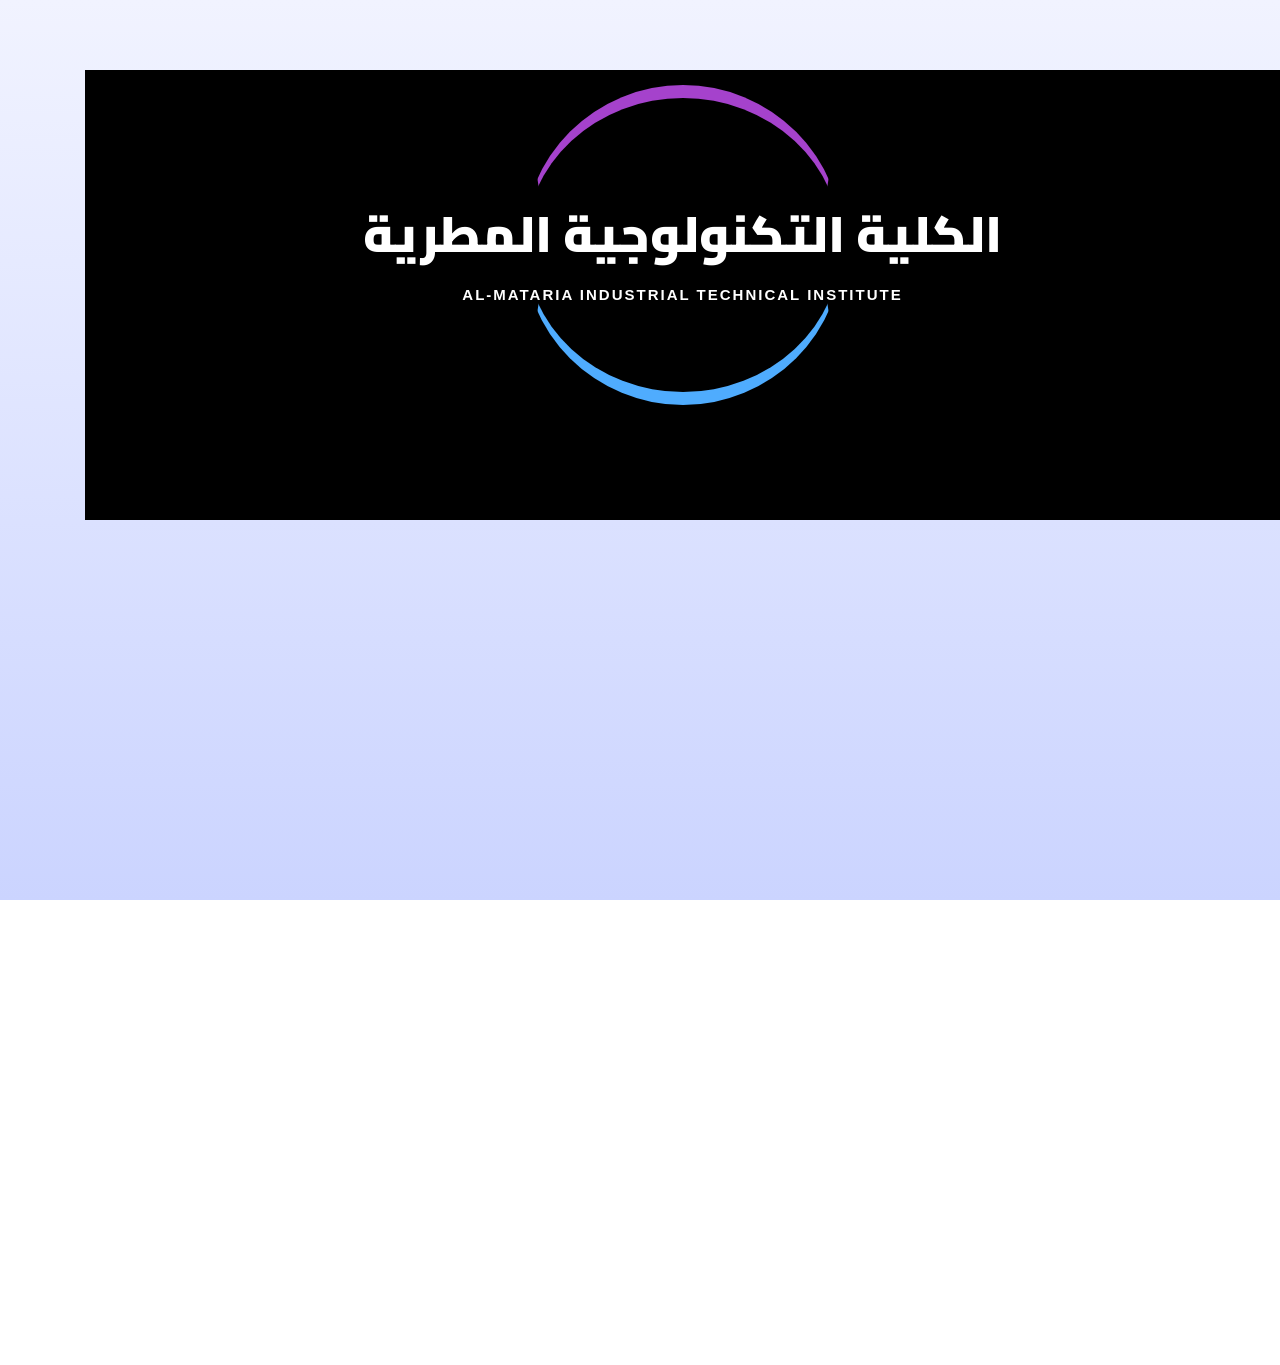
==== index.html @ 106cf15b "Add files via upload" ====
<!DOCTYPE html>
<html lang="ar" dir="rtl">
<head>
    <meta charset="UTF-8">
   <meta name="viewport" content="width=960">
    <title>الكلية التكنولوجية المطرية - الصفحة الرئيسية</title>
    <link rel="stylesheet" href="style.css">
    <link href="https://fonts.googleapis.com/css2?family=Cairo:wght@400;700;900&display=swap" rel="stylesheet">
    <link rel="stylesheet" href="https://cdnjs.cloudflare.com/ajax/libs/font-awesome/6.4.0/css/all.min.css">
   
  <link rel="stylesheet" href="https://fonts.googleapis.com/css2?family=Material+Symbols+Outlined:opsz,wght,FILL,GRAD@24,400,0,0" />
</head>
<body class="loading-state">

    <!-- القائمة الجانبية المخفية -->
    <!-- طبقة التظليل عند فتح القائمة -->
    <div class="sidebar-overlay" id="sidebarOverlay"></div>

<aside class="sidhedar sidebar-collapsed">
    <header class="sidebar-header">
        <div class="logo-container">
            <a href="#" class="header-logo"><img src="images.jpg" alt="logo"></a>
            <span class="logo-text" data-i18n="college_title">الكلية التكنولوجية بالمطرية</span>
        </div>
        <button class="sidebar-toggler">
            <span class="material-symbols-outlined">chevron_left</span>
        </button>
    </header>

    <nav class="sidebar-nav">
        <ul class="nav-list primary-nav">
            <li class="nav-item">
    <a href="#" class="nav-link" id="sidebarHomeBtn">
        <span class="material-symbols-outlined">home</span>
        <span class="nav-label" data-i18n="home">الصفحة الرئيسية</span>
    </a>
</li>

            <li class="nav-item dropdown-container">
                <a href="#" class="nav-link dropdown-toggle">
                    <span class="material-symbols-outlined">school</span>
                    <span class="nav-label" data-i18n="institutes">معاهد الكلية</span>
                    <span class="dropdown-icon material-symbols-outlined">keyboard_arrow_down</span>
                </a>
                <ul class="dropdown-menu">
                   <li class="nav-item"><a href="#" class="nav-link" id="sidebarMatInd" data-i18n="inst_mat_ind">المعهد الفني الصناعي بالمطرية</a></li>
                    <li class="nav-item"><a href="#" class="nav-link" data-i18n="inst_mat_com">المعهد الفني التجاري بالمطرية</a></li>
                    <li class="nav-item"><a href="#" class="nav-link" data-i18n="inst_shub_ind">المعهد الفني الصناعي بشبرا</a></li>
                    <li class="nav-item"><a href="#" class="nav-link" data-i18n="inst_shub_com">المعهد الفني التجاري بشبرا</a></li>
                    <li class="nav-item"><a href="#" class="nav-link" data-i18n="inst_mat_tourism">المعهد الفني للسياحة والفنادق بالمطرية</a></li>
                    <li class="nav-item"><a href="#" class="nav-link" data-i18n="inst_mat_irrigation">المعهد الفني للري والصرف والمساحة بالمطرية</a></li>
                </ul>
            </li>

            <li class="nav-item dropdown-container">
                <a href="#" class="nav-link dropdown-toggle">
                    <span class="material-symbols-outlined">groups</span>
                    <span class="nav-label" data-i18n="student_affairs">شؤون الطلبة</span>
                    <span class="dropdown-icon material-symbols-outlined">keyboard_arrow_down</span>
                </a>
                <ul class="dropdown-menu">
                    <li class="nav-item">
                        <a href="#" class="nav-link" data-i18n="affairs_info">معلومات الشؤون</a>
                    </li>
                    <li class="nav-item dropdown-container">
                        <a href="#" class="nav-link dropdown-toggle">
                            <span class="material-symbols-outlined">online_prediction</span>
                            <span class="nav-label" data-i18n="e_services">الخدمات الإلكترونية</span>
                            <span class="dropdown-icon material-symbols-outlined">keyboard_arrow_down</span>
                        </a>
                        <ul class="dropdown-menu">
                            <li class="nav-item"><a href="#" class="nav-link" id="payFeesBtn" data-i18n="pay_fees">دفع مصاريف المعهد</a></li>
<li class="nav-item">
    <a href="#" class="nav-link" id="openFormBtn">
        <i class="fa-solid fa-file-lines"></i>
        <span class="nav-label" data-i18n="get_form">استخراج الاستمارة</span>
    </a>
</li>
<li class="nav-item"><a href="#" class="nav-link" data-i18n="enrollment_cert">إثبات قيد</a></li>
                            <li class="nav-item"><a href="#" class="nav-link" data-i18n="metro_form">استمارة المترو</a></li>
                            <li class="nav-item"><a href="#" class="nav-link" data-i18n="institute_card">كارنيه المعهد</a></li>
                            <li class="nav-item"><a href="#" class="nav-link" data-i18n="materials_cd">اسطوانة المواد</a></li>
                        </ul>
                    </li>
                </ul>
            </li>

            <li class="nav-item">
                <a href="#" class="nav-link">
                    <span class="material-symbols-outlined">newspaper</span>
                    <span class="nav-label" data-i18n="news">الأخبار والفعاليات</span>
                </a>
            </li>

            <li class="nav-item dropdown-container">
                <a href="#" class="nav-link dropdown-toggle">
                    <span class="material-symbols-outlined">distance</span>
                    <span class="nav-label" data-i18n="maps">مواقع المعاهد</span>
                    <span class="dropdown-icon material-symbols-outlined">keyboard_arrow_down</span>
                </a>
                <ul class="dropdown-menu">
                    <li class="nav-item"><a href="https://maps.app.goo.gl/UVgEQQjtbKt14kMLA" target="_blank" class="nav-link" data-i18n="inst_mat_ind">المعهد الفني الصناعي بالمطرية</a></li>
                    <li class="nav-item"><a href="https://maps.app.goo.gl/ADJP4A2bzwYeVHNM6" target="_blank" class="nav-link" data-i18n="inst_mat_com">المعهد الفني التجاري بالمطرية</a></li>
                    <li class="nav-item"><a href="https://maps.app.goo.gl/HAHxfqrhhUVUEcHe7" target="_blank" class="nav-link" data-i18n="inst_shub_ind">المعهد الفني الصناعي بشبرا</a></li>
                    <li class="nav-item"><a href="https://maps.app.goo.gl/HAHxfqrhhUVUEcHe7" target="_blank" class="nav-link" data-i18n="inst_shub_com">المعهد الفني التجاري بشبرا</a></li>
                    <li class="nav-item"><a href="https://maps.app.goo.gl/EiCGzdetVcUP8oPDA" target="_blank" class="nav-link" data-i18n="inst_mat_tourism">المعهد الفني للسياحة والفنادق بالمطرية</a></li>
                    <li class="nav-item"><a href="https://maps.app.goo.gl/mJGVH1yJXxJyYTRi7" target="_blank" class="nav-link" data-i18n="inst_mat_irrigation">المعهد الفني للري والصرف والمساحة بالمطرية</a></li>
                </ul>
            </li>

            <li class="nav-item dropdown-container">
                <a href="#" class="nav-link dropdown-toggle">
                    <span class="material-symbols-outlined">info</span>
                    <span class="nav-label" data-i18n="about_all">حول الموقع والمعاهد</span>
                    <span class="dropdown-icon material-symbols-outlined">keyboard_arrow_down</span>
                </a>
                <ul class="dropdown-menu">
                    <li class="nav-item dropdown-container">
                        <a href="#" class="nav-link dropdown-toggle">
                            <span class="material-symbols-outlined">corporate_fare</span>
                            <span class="nav-label" data-i18n="about_institutes">حول المعاهد</span>
                            <span class="dropdown-icon material-symbols-outlined">keyboard_arrow_down</span>
                        </a>
                        <ul class="dropdown-menu">
                            <li class="nav-item"><a href="#" class="nav-link" data-i18n="inst_mat_ind">المعهد الفني الصناعي بالمطرية</a></li>
                            <li class="nav-item"><a href="#" class="nav-link" data-i18n="inst_mat_com">المعهد الفني التجاري بالمطرية</a></li>
                            <li class="nav-item"><a href="#" class="nav-link" data-i18n="inst_shub_ind">المعهد الفني الصناعي بشبرا</a></li>
                            <li class="nav-item"><a href="#" class="nav-link" data-i18n="inst_shub_com">المعهد الفني التجاري بشبرا</a></li>
                            <li class="nav-item"><a href="#" class="nav-link" data-i18n="inst_mat_tourism">المعهد الفني للسياحة والفنادق بالمطرية</a></li>
                            <li class="nav-item"><a href="#" class="nav-link" data-i18n="inst_mat_irrigation">المعهد الفني للري والصرف والمساحة بالمطرية</a></li>
                        </ul>
                    </li>
                    <li class="nav-item">
                        <a href="#" class="nav-link" data-i18n="about_site">حول الموقع</a>
                    </li>
                </ul>
            </li>
        </ul>

        <ul class="nav-list secindary-nav">
            <li class="nav-item dropdown-container">
                <a href="#" class="nav-link dropdown-toggle">
                    <span class="material-symbols-outlined">contact_support</span>
                    <span class="nav-label" data-i18n="contact_us">تواصل معنا</span>
                    <span class="dropdown-icon material-symbols-outlined">keyboard_arrow_down</span>
                </a>
                <ul class="dropdown-menu">
                    <li class="nav-item"><a href="#" class="nav-link" data-i18n="facebook">فيس بوك</a></li>
                    <li class="nav-item"><a href="#" class="nav-link" data-i18n="whatsapp">واتس اب</a></li>
                    <li class="nav-item"><a href="#" class="nav-link" data-i18n="email">البريد الإلكتروني</a></li>
                </ul>
            </li>

            <li class="nav-item dropdown-container">
                <a href="#" class="nav-link dropdown-toggle">
                    <span class="material-symbols-outlined">language</span>
                    <span class="nav-label" data-i18n="site_lang">لغة الموقع</span>
                    <span class="dropdown-icon material-symbols-outlined">keyboard_arrow_down</span>
                </a>
                <ul class="dropdown-menu">
                    <li class="nav-item"><a href="#" class="nav-link lang-selector" data-lang="ar">العربية</a></li>
                    <li class="nav-item"><a href="#" class="nav-link lang-selector" data-lang="en">English</a></li>
                    <li class="nav-item"><a href="#" class="nav-link lang-selector" data-lang="de">Deutsch</a></li>
                </ul>
            </li>

            <li class="nav-item">
                <a href="#" class="nav-link" id="theme-toggle-btn">
                    <span class="material-symbols-outlined" id="theme-icon">dark_mode</span>
                    <span class="nav-label" id="theme-text" data-i18n="dark_mode">الوضع الليلي</span>
                </a>
            </li>
        </ul>
    </nav>
</aside>

    <!-- طبقة التظليل عند فتح القائمة -->
    <div class="sidebar-overlay" id="sidebarOverlay"></div>

    <div class="fixed-top-bar">
        <div class="breadcrumb-container" id="breadcrumbContainer"></div>
        <div class="search-wrapper">
            <input type="text" id="siteSearchInput" autocomplete="off" placeholder="ابحث عن شعبة، مادة، أو نتيجة طالـب...">
            <button id="siteSearchBtn" class="search-action-btn">
                <span class="material-symbols-outlined">search</span>
            </button>
            <div id="searchSuggestions" class="search-suggestions-box"></div>
        </div>
    </div>
    <div class="page-layout">
        <main class="main-content">
            
            <section class="hero-section" id="heroBg">
                <div class="top-nav">
    <a href="#" class="top-link cascade-item"><i class="fa-solid fa-arrow-right-to-bracket"></i> تسجيل الدخول</a>
</div>

                <div class="hero-title-area">
                    <div class="full-ring-gradient" id="animatedRing"></div>
                    <div class="text-wrapper" id="animatedText">
                        <h1 class="main-title">الكلية التكنولوجية المطرية</h1>
                        <h3 class="sub-title">AL-MATARIA INDUSTRIAL TECHNICAL INSTITUTE</h3>
                    </div>
                </div>
            </section>

            <section class="six-buttons-section cascade-item">
                <div class="colorful-btn blue-btn" id="mainMatIndBtn">
                    <i class="fa-solid fa-gear"></i>
                    <span>المعهد الفني<br>الصناعي بالمطرية</span>
                </div>
                <div class="colorful-btn orange-btn">
                    <i class="fa-solid fa-calculator"></i>
                    <span>المعهد الفني التجاري<br>بالمطرية</span>
                </div>
                <div class="colorful-btn green-btn">
                    <i class="fa-solid fa-wrench"></i>
                    <span>المعهد الفني<br>الصناعي بشبرا</span>
                </div>
                <div class="colorful-btn purple-btn">
                    <i class="fa-solid fa-money-bill-wave"></i>
                    <span>المعهد الفني التجاري<br>بشبرا</span>
                </div>
                <div class="colorful-btn yellow-btn">
                    <i class="fa-solid fa-tree"></i>
                    <span>المعهد الفني للسياحة<br>والفنادق بالمطرية</span>
                </div>
                <div class="colorful-btn red-btn">
                    <i class="fa-solid fa-map-location-dot"></i>
                    <span>المعهد الفني للرى<br>والصرف والمساحة<br>بالمطرية</span>
                </div>
            </section>

            <section class="news-section cascade-item">
                <div class="news-header">
                    <h2>أحدث الأخبار والإعلانات</h2>
                    <div class="pagination">
                        <span id="prevPageBtn" class="nav-arrow">&lt;</span> 
                        <span id="pageNumberDisplay">1</span> 
                        <span id="nextPageBtn" class="nav-arrow">&gt;</span>
                    </div>
                </div>

                <!-- حاوية الأخبار -->
                <div class="news-grid" id="newsContainer">
                    
                    <div class="news-card news-item">
                        <img src="https://images.unsplash.com/photo-1517248135467-4c7edcad34c4?ixlib=rb-4.0.3&auto=format&fit=crop&w=600&q=80" alt="ورشة عمل للسياحة والفنادق">
                        <div class="news-info">
                            <h4>ورشة عمل تدريبية للسياحة<br>والفنادق بالمطرية</h4>
                            <p class="news-tag">ورشة المشمول</p>
                        </div>
                    </div>
                    
                    <div class="news-card news-item">
                        <img src="https://images.unsplash.com/photo-1581091226825-a6a2a5aee158?ixlib=rb-4.0.3&auto=format&fit=crop&w=600&q=80" alt="ورشة عمل هندسية">
                        <div class="news-info">
                            <h4>ورشة عمل تدريبية<br>بالمعهد الصناعي بشبرا</h4>
                            <p class="news-tag">ورشة عمل</p>
                        </div>
                    </div>
                    
                    <div class="news-card news-item">
                        <img src="https://images.unsplash.com/photo-1531482615713-2afd69097998?ixlib=rb-4.0.3&auto=format&fit=crop&w=600&q=80" alt="المعهد التجاري">
                        <div class="news-info">
                            <h4>المعهد الفني التجاري<br>بشبرا</h4>
                            <p class="news-tag">تدريب تكنولوجي</p>
                        </div>
                    </div>
                    
                    <div class="news-card news-item">
                        <img src="https://images.unsplash.com/photo-1504917595217-d4dc5ebe6122?ixlib=rb-4.0.3&auto=format&fit=crop&w=600&q=80" alt="المعهد الصناعي">
                        <div class="news-info">
                            <h4>المعهد الفني التكنولوجي<br>الصناعي بالمطرية</h4>
                            <p class="news-tag">أخبار الأقسام</p>
                        </div>
                    </div>

                    <div class="news-card news-item" style="display: none;">
                        <img src="https://images.unsplash.com/photo-1563986768494-4dee2763ff3f?ixlib=rb-4.0.3&auto=format&fit=crop&w=600&q=80" alt="مشاريع تخرج تشغيل معادن">
                        <div class="news-info">
                            <h4>مشاريع التخرج 2026<br>قسم الصناعات</h4>
                            <p class="news-tag">إعلان أكاديمي</p>
                        </div>
                    </div>
                    
                    <div class="news-card news-item" style="display: none;">
                        <img src="https://images.unsplash.com/photo-1537462715879-360eeb61a0ad?ixlib=rb-4.0.3&auto=format&fit=crop&w=600&q=80" alt="تصميم ميكانيكي">
                        <div class="news-info">
                            <h4>مسابقة التصميم الميكانيكي<br>باستخدام SolidWorks</h4>
                            <p class="news-tag">فعالية طلابية</p>
                        </div>
                    </div>
                    
                    <div class="news-card news-item" style="display: none;">
                        <img src="https://images.unsplash.com/photo-1552664730-d307ca884978?ixlib=rb-4.0.3&auto=format&fit=crop&w=600&q=80" alt="ملتقى توظيف">
                        <div class="news-info">
                            <h4>ندوة توظيف الشركات<br>وتأهيل الخريجين لسوق العمل</h4>
                            <p class="news-tag">ملتقى توظيف</p>
                        </div>
                    </div>
                    
                    <div class="news-card news-item" style="display: none;">
                        <img src="https://images.unsplash.com/photo-1558494949-ef010cbdcc31?ixlib=rb-4.0.3&auto=format&fit=crop&w=600&q=80" alt="سيرفرات البوابة">
                        <div class="news-info">
                            <h4>تطوير البوابة الإلكترونية<br>للنتائج وتحديث السيرفرات</h4>
                            <p class="news-tag">أخبار تقنية</p>
                        </div>
                    </div>

                </div>
            </section>

            <footer class="main-footer cascade-item">
                <div class="footer-columns">
                    <div class="footer-col">
                        <h4>شؤون الطلاب</h4>
                        <ul>
                            <li><a href="#">شؤون الطلاب</a></li>
                            <li><a href="#">الأخبار والفعاليات</a></li>
                            <li><a href="#">الخدمات الإلكترونية</a></li>
                        </ul>
                    </div>
                    <div class="footer-col">
                        <h4>Contact Us</h4>
                        <ul>
                            <li><a href="#">من نحن</a></li>
                            <li><a href="#">عن الكلية</a></li>
                        </ul>
                    </div>
                    <div class="footer-col">
                        <h4>Quick Links</h4>
                        <ul>
                            <li><a href="#">Government</a></li>
                            <li><a href="#">Contact Us</a></li>
                            <li><a href="#">Location Map</a></li>
                        </ul>
                    </div>
                </div>
                <div class="footer-bottom">
                    <p>الصفحة الرسمية للكلية التكنولوجية المطرية</p>
                    <div class="social-icons">
                        <i class="fa-brands fa-facebook-f"></i>
                        <i class="fa-brands fa-twitter"></i>
                        <i class="fa-brands fa-youtube"></i>
                        <i class="fa-brands fa-instagram"></i>
                    </div>
                </div>
            </footer>
        </main>
    </div>
    

        <div id="actualFormStep" class="form-container typing-container" style="display: none;">
            <form id="studentRegistrationForm">
                
                <h3 style="color: #00f2fe; margin-bottom: 20px; border-bottom: 1px solid #00f2fe; padding-bottom: 10px;">البيانات الأساسية</h3>
                
                <div class="input-group">
                    <label>اسم الطالب (كما بشهادة الميلاد)</label>
                    <input type="text" id="stuName" required placeholder="الاسم رباعي أو خماسي">
                </div>
                
                <div style="display: flex; gap: 15px;">
                    <div class="input-group" style="flex: 1;">
                        <label>الرقم القومي (14 رقم)</label>
                        <input type="text" id="stuNationalId" required maxlength="14">
                    </div>
                    <div class="input-group" style="flex: 1;">
                        <label>كود الطالب</label>
                        <input type="number" id="stuCode" required>
                    </div>
                </div>

                <div class="input-group">
                    <label>الصورة الشخصية (خلفية بيضاء 4×6)</label>
                    <input type="file" id="stuPhoto" accept="image/*" style="background: rgba(255,255,255,0.1); padding: 10px;">
                </div>

                <h3 style="color: #00f2fe; margin-bottom: 20px; margin-top: 30px; border-bottom: 1px solid #00f2fe; padding-bottom: 10px;">بيانات التواصل والعنوان</h3>
                
                <div class="input-group">
                    <label>العنوان بالتفصيل</label>
                    <input type="text" id="stuAddress" required placeholder="المحافظة - القسم/المركز - الشارع">
                </div>

                <div style="display: flex; gap: 15px;">
                    <div class="input-group" style="flex: 1;">
                        <label>هاتف محمول الطالب</label>
                        <input type="text" id="stuPhone" required>
                    </div>
                    <div class="input-group" style="flex: 1;">
                        <label>هاتف ولي الأمر</label>
                        <input type="text" id="parentPhone" required>
                    </div>
                </div>

                <h3 style="color: #00f2fe; margin-bottom: 20px; margin-top: 30px; border-bottom: 1px solid #00f2fe; padding-bottom: 10px;">بيانات القيد الدراسي</h3>

                <div style="display: flex; gap: 15px;">
                    <div class="input-group" style="flex: 1;">
                        <label>الشعبة / التخصص</label>
                        <select id="stuDept" required>
                            <option value="" disabled selected>اختر الشعبة...</option>
                            <option value="تشغيل وتشكيل المعادن">تشغيل وتشكيل المعادن</option>
                            <option value="سيارات">سيارات</option>
                            <option value="شبكات وآلات كهربية">شبكات وآلات كهربية</option>
                            <option value="تكنولوجيا معلومات">تكنولوجيا معلومات</option>
                        </select>
                    </div>
                    <div class="input-group" style="flex: 1;">
                        <label>اللغة الأجنبية الأولى</label>
                        <select id="stuLang" required>
                            <option value="الإنجليزية">الإنجليزية</option>
                            <option value="الفرنسية">الفرنسية</option>
                        </select>
                    </div>
                </div>

                <button type="submit" id="saveDataBtn" class="colorful-btn green-btn" style="width: 100%; height: 60px; margin-top: 20px;">
                    <i class="fa-solid fa-save" style="font-size: 20px; margin-bottom: 0;"></i>
                    <span style="font-size: 16px;">حفظ واعتماد البيانات</span>
                </button>

                <button type="button" id="printFormBtn" class="colorful-btn" style="width: 100%; height: 60px; margin-top: 15px; display: none; background: #3498db; border-color: #3498db;">
                    <i class="fa-solid fa-print" style="font-size: 20px; margin-bottom: 0;"></i>
                    <span style="font-size: 16px;">طباعة الاستمارة (3 ورقات)</span>
                </button>
            </form>
            
            <div id="successMessage" class="hidden-block" style="text-align: center; color: #2ecc71; margin-top: 20px;">
                <i class="fa-solid fa-circle-check" style="font-size: 40px; margin-bottom: 10px;"></i>
                <p style="font-weight: bold; font-size: 18px;">تم حفظ بياناتك بنجاح! يرجى طباعة الاستمارة الآن.</p>
            </div>
        </div>
    </div>
</div>

<div id="printArea" class="print-only">
    
    <div class="print-page">
        <div id="p1-name" class="print-text" style="top: 25%; right: 15%;"></div>
        <div id="p1-code" class="print-text" style="top: 28%; right: 15%;"></div>
        <div id="p1-nationalId" class="print-text" style="top: 31%; right: 15%;"></div>
        <div id="p1-address" class="print-text" style="top: 34%; right: 15%;"></div>
        <div id="p1-phone" class="print-text" style="top: 37%; right: 15%;"></div>
        <div id="p1-dept" class="print-text" style="top: 40%; right: 15%;"></div>
    </div>

    <div class="print-page">
        <div id="p2-name" class="print-text" style="top: 15%; right: 25%;"></div>
        <div id="p2-nationalId" class="print-text" style="top: 20%; right: 25%;"></div>
        <div id="p2-dept" class="print-text" style="top: 25%; right: 25%;"></div>
    </div>

    <div class="print-page">
        <div id="p3-name" class="print-text" style="top: 22%; right: 35%;"></div>
    </div>

</div>
                
        <div id="paymentSpecialPage" class="special-page-container">
    <div class="special-page-content" style="max-width: 900px; margin: 100px auto 0;">
        
        <h2 class="magic-title" id="paymentMainTitle" style="text-align: center; border-right: none;">يرجى اختيار المعهد لدفع المصاريف</h2>

        <div class="six-buttons-section" id="paymentInstitutesGrid" style="margin-top: 40px; flex-wrap: wrap; transition: all 0.5s;">
            <div class="colorful-btn blue-btn pay-inst-btn" data-name="المعهد الفني الصناعي بالمطرية">
                <i class="fa-solid fa-gear"></i><span>المعهد الفني<br>الصناعي بالمطرية</span>
            </div>
            <div class="colorful-btn orange-btn pay-inst-btn" data-name="المعهد الفني التجاري بالمطرية">
                <i class="fa-solid fa-calculator"></i><span>المعهد الفني التجاري<br>بالمطرية</span>
            </div>
            <div class="colorful-btn green-btn pay-inst-btn" data-name="المعهد الفني الصناعي بشبرا">
                <i class="fa-solid fa-wrench"></i><span>المعهد الفني<br>الصناعي بشبرا</span>
            </div>
            <div class="colorful-btn purple-btn pay-inst-btn" data-name="المعهد الفني التجاري بشبرا">
                <i class="fa-solid fa-money-bill-wave"></i><span>المعهد الفني التجاري<br>بشبرا</span>
            </div>
            <div class="colorful-btn yellow-btn pay-inst-btn" data-name="المعهد الفني للسياحة والفنادق بالمطرية">
                <i class="fa-solid fa-tree"></i><span>المعهد الفني للسياحة<br>والفنادق بالمطرية</span>
            </div>
            <div class="colorful-btn red-btn pay-inst-btn" data-name="المعهد الفني للرى والصرف والمساحة بالمطرية">
                <i class="fa-solid fa-map-location-dot"></i><span>المعهد الفني للرى<br>والصرف والمساحة<br>بالمطرية</span>
            </div>
        </div>

        <div class="section-block hidden-block" id="paymentYearSection" style="margin-top: 60px; text-align: center;">
            <h2 class="magic-title" style="border-right: none; font-size: 24px; color:#4facfe;">برجاء تحديد الفرقة الدراسية</h2>
            <div class="water-buttons-row" style="justify-content: center; margin-top: 20px;">
                <button class="water-btn pay-year-btn" data-val="1">الفرقة الأولى</button>
                <button class="water-btn pay-year-btn" data-val="2">الفرقة الثانية</button>
            </div>
        </div>

        <div class="form-container typing-container hidden-block" id="paymentFormSection" style="margin: 40px auto; max-width: 650px; text-align: center;">
    
    <h3 style="color: #00f2fe; margin-bottom: 25px; border-bottom: 1px dashed #00f2fe; padding-bottom: 15px;">لدفع المصاريف يرجى كتابة البيانات الآتية</h3>
    
    <form id="paymentStudentForm">
        
        <div class="input-group" style="max-width: 350px; margin: 0 auto 15px auto;">
            <label style="text-align: center; margin-bottom: 8px;">الرقم القومي (14 رقم)</label>
            <input type="text" id="payStuNID" required maxlength="14" placeholder="أدخل الرقم القومي كاملاً" style="text-align: center; font-weight: bold;">
        </div>
        
        <div class="input-group" style="max-width: 350px; margin: 0 auto 25px auto;">
            <label style="text-align: center; margin-bottom: 8px;">الاسم الرباعي</label>
            <input type="text" id="payStuName" required placeholder="أدخل اسمك الرباعي" style="text-align: center; font-weight: bold;">
        </div>
        
        <button type="submit" class="submit-btn" style="background: #27ae60; height: 60px; max-width: 350px; margin: 0 auto; display: flex; justify-content: center; align-items: center;">
            التحقق من البيانات واستخراج الكود <i class="fa-solid fa-qrcode" style="margin-right: 8px;"></i>
        </button>
        
    </form>

    <div id="fawryResultBox" style="display: none; margin-top: 30px; text-align: center; background: #f1c40f; color: #000; padding: 25px; border-radius: 15px; border: 3px dashed #333; box-shadow: 0 10px 20px rgba(0,0,0,0.3); max-width: 400px; margin-left: auto; margin-right: auto;">
        <img src="Fawry-Logo.jpg" alt="Fawry" style="height: 60px; margin-bottom: 15px; background: #fff; padding: 3px 7px; border-radius: 8px;">
        <h4 style="font-weight: 900; font-size: 20px; margin-bottom: 10px;">كود الدفع المرجعي (FawryPay)</h4>
        <div style="font-size: 45px; font-weight: 900; letter-spacing: 8px; margin: 15px 0; font-family: monospace; color: #d35400;">748392015</div>
        <p style="font-size: 15px; font-weight: 900;">برجاء التوجه لأقرب ماكينة فوري ودفع المصاريف باستخدام هذا الكود خلال 48 ساعة.</p>
    </div>
    
</div>
    </div>
</div>      
        
       <div id="instituteSpecialPage" class="special-page-container">
    
    <div id="movedButton" class="colorful-btn blue-btn moved-state">
        <i class="fa-solid fa-gear"></i>
        <span>المعهد الفني<br>الصناعي بالمطرية</span>
    </div>

        <div class="special-page-content" id="specialContent">
            
            <div class="section-block">
                <h2 class="magic-title">نبذة عن المعهد</h2>
                <div class="typing-container" id="typingBox">
                    <p class="scroll-typing-text" id="aboutText">
                        يعتبر المعهد الفني الصناعي بالمطرية من أعرق المعاهد التكنولوجية في مصر. يهدف المعهد إلى تخريج كوادر فنية مدربة على أحدث التقنيات لمواكبة متطلبات سوق العمل المحلي والدولي. يضم المعهد نخبة من أفضل الأساتذة والمهندسين، ويوفر بيئة تعليمية تفاعلية تعتمد على التطبيق العملي بجانب الدراسة الأكاديمية، مما يجعله الخيار الأول للطلاب الطامحين في التميز الهندسي والصناعي لبناء مستقبل مشرق للوطن.                        
                    </p>
                </div>
            </div>

            <div class="section-block fade-in-section" id="yearsSection">
                <h2 class="magic-title">الفرقة</h2>
                <div class="water-buttons-row">
                    <button class="water-btn" data-type="year" data-val="1">الفرقة الأولى</button>
                    <button class="water-btn" data-type="year" data-val="2">الفرقة الثانية</button>
                </div>
            </div>

            <div class="section-block hidden-block" id="termsSection">
                <h2 class="magic-title">الترم</h2>
                <div class="water-buttons-row">
                    <button class="water-btn" data-type="term" data-val="1">الترم الأول</button>
                    <button class="water-btn" data-type="term" data-val="2">الترم الثاني</button>
                </div>
            </div>

            <div class="section-block hidden-block" id="deptsSection">
                <h2 class="magic-title">الشعبة</h2>
                <div class="depts-grid" id="deptsGrid">
                    </div>
                    <div class="section-block hidden-block" id="subjectsSection">
                <div class="glowing-dept-title" id="subjectsTitle">شعبة تشغيل وتشكيل</div>
                
                <div class="subjects-table-container">
                    <table class="subjects-table">
                        <thead>
                            <tr>
                                <th>المواد الدراسية</th>
                                <th>الدرجة</th>
                                <th>المهندسين (الهيئة التدريسية)</th>
                                <th>CV المهندس</th>
                            </tr>
                        </thead>
                        <tbody id="subjectsTbody">
                            </tbody>
                    </table>
                </div>
            </div>
            </div>

        </div>
    </div> 
    <script src="https://www.gstatic.com/firebasejs/8.10.0/firebase-app.js"></script>
<script src="https://www.gstatic.com/firebasejs/8.10.0/firebase-database.js"></script>
<script>
  const firebaseConfig = {
    apiKey: "AIzaSyAKcDaMyuZj4-ssBVmydjsyiJV_6tlZCPM",
    authDomain: "matareya-institute.firebaseapp.com",
    databaseURL: "https://matareya-institute-default-rtdb.firebaseio.com",
    projectId: "matareya-institute",
    storageBucket: "matareya-institute.firebasestorage.app",
    messagingSenderId: "413475082085",
    appId: "1:413475082085:web:71673ba92b969ddceedb8c"
  };
  // تهيئة الفايربيز
  firebase.initializeApp(firebaseConfig);
</script>
    <!-- ضع الزر أولاً ليقرأه المتصفح -->
    <button id="scrollToTopBtn" class="scroll-to-top" title="العودة للأعلى">
        <i class="fas fa-arrow-up"></i>
    </button>
    
    <!-- ثم استدعِ الجافاسكريبت في النهاية تماماً -->
    <script src="script.js"></script>
</body>
</html>
---- style.css ----
/* إعدادات عامة */
* {
    margin: 0;
    padding: 0;
    box-sizing: border-box;
    font-family: 'Cairo', sans-serif;
}

body {
    background-color: #f8f9fa;
    color: #333;
    overflow-x: hidden;
}



/* ================= المحتوى الرئيسي والأنيميشن ================= */
.page-layout {
    display: flex;
    min-height: 100vh;
    width: 100%;
}

.main-content {
    flex-grow: 1;
    display: flex;
    flex-direction: column;
    width: 100%;
    
}

/* ---- القسم العلوي (الخلفية) ---- */
.hero-section {
    background-color: #000; /* خلفية سوداء مبدئية قبل ظهور الصورة */
    height: 450px;
    position: relative;
    display: flex;
    justify-content: center;
    align-items: center;
    overflow: hidden;
}

/* طبقة الصورة الخلفية التي سيتم عمل أنيميشن لها */
.hero-section::before {
    content: '';
    position: absolute;
    top: 0; left: 0; right: 0; bottom: 0;
    background-image: url('https://images.unsplash.com/photo-1541339907198-e08756dedf3f?ixlib=rb-4.0.3&auto=format&fit=crop&w=1920&q=80');
    background-size: cover;
    background-position: center;
    opacity: 0; /* مخفية مبدئياً */
    filter: blur(20px);
    transition: all 1.5s ease-in-out;
}

.hero-section.bg-loaded::before {
    opacity: 0.4; /* التعتيم الخفيف لظهور الكلام */
    filter: blur(0px);
    transform: translateY(0);
}

.top-nav {
    position: absolute;
    top: 20px;
    left: 30px;
    right: 30px;
    z-index: 10;
    display: flex;
    align-items: center;
    justify-content: flex-start;
}


.top-link {
    color: #fff;
    text-decoration: none;
    margin-left: 20px;
    font-size: 16px;
    font-weight: 700;
}

/* ---- قسم العنوان والدائرة ---- */
.hero-title-area {
    position: relative;
    z-index: 10;
    text-align: center;
    margin-top: -100px; 
}

.text-wrapper {
    opacity: 0;
    transform: translateY(30px);
    transition: all 1s ease-out;
}

.text-wrapper.text-loaded {
    opacity: 1;
    transform: translateY(0);
}

.main-title {
    font-size: 50px; 
    font-weight: 900;
    color: #fff;
    text-shadow: 2px 2px 10px rgba(0,0,0,0.5);
    margin-bottom: 5px;
}

.sub-title {
    font-size: 15px;
    font-weight: 700;
    color: #fff;
    letter-spacing: 2px;
    font-family: Arial, sans-serif;
    text-shadow: 1px 1px 5px rgba(0,0,0,0.5);
}

/* ---- أنيميشن الدائرة (تأثير البوابة الزمنية والدائرة المقطوعة) ---- */
/* ---- أنيميشن الدائرة (تأثير البوابة الزمنية مع ثبات ولمعان) ---- */
/* ---- أنيميشن الدائرة (احتضان الكلمة وتغيير الألوان مثل Meta AI) ---- */
/* ---- أنيميشن الدائرة (احتضان الكلمة وتغيير الألوان مثل Meta AI) ---- */
/* ---- أنيميشن الدائرة (دائرة كاملة رفيعة متدرجة تدور كالصورة تماماً) ---- */
/* ---- أنيميشن الدائرة (نفس شكل الصورة: منفصلة، سميكة، وحجمها مناسب) ---- */
/* ---- أنيميشن الدائرة (قطر أكبر، سُمك أقل، وأقواس ممتدة بفتحة قصيرة) ---- */
.full-ring-gradient {
    position: absolute;
    top: 50%;
    left: 50%;
    transform: translate(-50%, -50%) scale(0); 
    
    /* 1. تكبير القطر الكلي للدائرة:
       كبرناه لـ 420px علشان تكون أوسع براحتها حوالين الكلمة 
       (لو لسه شايفها صغيرة، خلي الرقمين 450px) */
    width: 320px;  
    height: 320px; 
    border-radius: 50%; 
    
    /* 2. تصغير السُمك وتمديد القوس (خدعة الـ CSS):
       - خلينا سُمك القوس الملون (فوق وتحت) 12px بدل 35px علشان يبقى أرفع.
       - خلينا سُمك الفراغ الشفاف (يمين وشمال) 3px بس.
       - اختلاف المقاسين ده هو اللي بيمدد القوس ويقلل مساحة القص جداً. */
    border-top: 13px solid #a542cc;
    border-bottom: 13px solid #4facfe;
    border-left: 2.5px solid transparent;
    border-right: 2.5px solid transparent;
    
    z-index: -1;
    opacity: 0;
}

/* 3. تشغيل الحركات */
.full-ring-gradient.spin-anim {
    animation: portalEntrance 1.5s cubic-bezier(0.25, 1, 0.5, 1) forwards, 
               colorShift 6s linear infinite 1.5s;
}

/* حركة الدخول السريعة */
@keyframes portalEntrance {
    0% { transform: translate(-50%, -50%) scale(0) rotate(0deg); opacity: 0; }
    50% { opacity: 1; }
    100% { transform: translate(-50%, -50%) scale(1) rotate(1440deg); opacity: 1; }
}

/* 4. حركة الألوان الأصلية */
@keyframes colorShift {
    0%   { border-top-color: #a14cc4; border-bottom-color: #4facfe; } 
    16%  { border-top-color: #ff0844; border-bottom-color: #a14cc4; } 
    33%  { border-top-color: #f1c40f; border-bottom-color: #ff0844; } 
    50%  { border-top-color: #2ecc71; border-bottom-color: #f1c40f; } 
    66%  { border-top-color: #00f2fe; border-bottom-color: #2ecc71; } 
    83%  { border-top-color: #4facfe; border-bottom-color: #00f2fe; } 
    100% { border-top-color: #a14cc4; border-bottom-color: #4facfe; } 
}
/* ---- العناصر المتتالية (الأزرار والأخبار) ---- */
.cascade-item {
    opacity: 0;
    transform: translateY(50px);
    transition: all 0.8s cubic-bezier(0.25, 0.46, 0.45, 0.94);
}

.cascade-item.visible {
    opacity: 1;
    transform: translateY(0);
}

/* ---- قسم الأزرار الستة ---- */
.six-buttons-section {
    display: flex;
    justify-content: center;
    gap: 15px;
    margin-top: -60px; 
    z-index: 20;
    padding: 0 20px;
}

.colorful-btn {
    width: 140px;
    height: 130px;
    border-radius: 15px;
    color: #fff;
    display: flex;
    flex-direction: column;
    justify-content: center;
    align-items: center;
    text-align: center;
    padding: 10px;
    box-shadow: 0 10px 20px rgba(0,0,0,0.2);
    cursor: pointer;
    transition: 0.3s;
    border: 2px solid rgba(255,255,255,0.3);
}

.colorful-btn:hover {
    transform: translateY(-10px);
}

.colorful-btn i { font-size: 28px; margin-bottom: 10px; }
.colorful-btn span { font-size: 12px; font-weight: 700; line-height: 1.4; }

.blue-btn   { background: linear-gradient(135deg, #4ea3d8, #2980b9); }
.orange-btn { background: linear-gradient(135deg, #f39c12, #d35400); }
.green-btn  { background: linear-gradient(135deg, #2ecc71, #27ae60); }
.purple-btn { background: linear-gradient(135deg, #9b59b6, #8e44ad); }
.yellow-btn { background: linear-gradient(135deg, #f1c40f, #f39c12); color: #fff; }
.red-btn    { background: linear-gradient(135deg, #e74c3c, #c0392b); }

/* ---- قسم الأخبار ---- */
.news-section {
    padding: 50px 30px;
}

.news-header {
    display: flex;
    justify-content: space-between;
    align-items: center;
    margin-bottom: 30px;
    flex-direction: row-reverse;
}

.news-header h2 { font-size: 24px; font-weight: 900; color: #2c3e50; }

.pagination {
    font-size: 20px;
    color: #7f8c8d;
    direction: ltr;
    user-select: none;
}

.nav-arrow {
    cursor: pointer;
    padding: 5px 10px;
    transition: 0.3s;
    font-weight: bold;
}
.nav-arrow:hover { color: #8e2de2; transform: scale(1.2); display: inline-block; }

.news-grid {
    display: grid;
    grid-template-columns: repeat(4, 1fr);
    gap: 20px;
}

.news-card {
    background: #fff;
    border-radius: 12px;
    overflow: hidden;
    box-shadow: 0 5px 15px rgba(0,0,0,0.05);
    border: 1px solid #eee;
    display: flex;
    flex-direction: column;
    /* حركة ناعمة عند التقليب بين الأخبار */
    animation: fadeInNews 0.5s ease-in-out; 
}

@keyframes fadeInNews {
    from { opacity: 0; transform: scale(0.95); }
    to { opacity: 1; transform: scale(1); }
}

.news-card img { width: 100%; height: 140px; object-fit: cover; }
.news-info { padding: 15px; text-align: center; }
.news-info h4 { font-size: 14px; font-weight: 700; color: #333; margin-bottom: 10px; line-height: 1.5; }
.news-tag { font-size: 12px; color: #7f8c8d; }

.blue-news-card .blue-card-content {
    background-color: #1a3b5c;
    color: #fff;
    height: 140px;
    padding: 20px;
    text-align: center;
    display: flex;
    flex-direction: column;
    justify-content: center;
}
.blue-card-content h3 { font-size: 18px; color: #f1c40f; margin-bottom: 5px; }
.blue-card-content p { font-size: 12px; }

/* ---- الفوتر ---- */
.main-footer {
    background-color: #1b2a3a;
    color: #fff;
    padding: 40px 30px 20px;
    margin-top: auto;
}

.footer-columns {
    display: grid;
    grid-template-columns: repeat(3, 1fr);
    gap: 30px;
    text-align: right;
    border-bottom: 1px solid rgba(255,255,255,0.1);
    padding-bottom: 30px;
    margin-bottom: 20px;
}

.footer-col h4 { font-size: 18px; color: #fff; margin-bottom: 15px; }
.footer-col ul { list-style: none; }
.footer-col ul li { margin-bottom: 8px; }
.footer-col ul li a { color: #bdc3c7; text-decoration: none; font-size: 14px; transition: 0.3s; }
.footer-col ul li a:hover { color: #4facfe; }

.footer-bottom { display: flex; justify-content: space-between; align-items: center; }
.footer-bottom p { font-size: 12px; color: #bdc3c7; }
.social-icons i { font-size: 16px; color: #bdc3c7; margin-right: 15px; cursor: pointer; transition: 0.3s; }
.social-icons i:hover { color: #fff; }

@import url('https://fonts.googleapis.com/css2?family=Poppins:wght@400;500;600;700&family=Cairo:wght@400;600;700&display=swap');

:root {
    --body-bg-start: #F1F3FF;
    --body-bg-end: #CBD4FF;
    --text-color: #151A2E;
    --sidebar-bg: #151A2E;
    --sidebar-hover-bg: #EEF2FF;
    --sidebar-hover-text: #151A2E;
    --sidebar-text: #ffffff;
}

body.dark-theme {
    --body-bg-start: #0F1322;
    --body-bg-end: #1E2538;
    --text-color: #F1F3FF;
    --sidebar-bg: #090D1A;
    --sidebar-hover-bg: #222B45;
    --sidebar-hover-text: #FFD700;
    --sidebar-text: #E4E7F5;
}

* {
    margin: 0;
    padding: 0;
    box-sizing: border-box;
    font-family: "Cairo", "Poppins", sans-serif; 
}

body {
    min-height: 100vh;
    background: linear-gradient(var(--body-bg-start), var(--body-bg-end));
    background-attachment: fixed; /* السطر السحري لمنع قطع الخلفية */
    color: var(--text-color);
    transition: background 0.4s ease, color 0.4s ease;
}

/* القائمة دائماً على الشمال */
.sidhedar {
    position: fixed;
    top: 0;
    left: 0 !important;
    right: auto !important;
    width: 400px;
    height: 100vh;
    background: var(--sidebar-bg);
    transition: all 0.4s ease;
    z-index: 9000; /* التعديل هنا: رفعنا الرقم جداً عشان يغطي على أي حاجة */
}
.sidhedar {
    opacity: 0; /* نخفيها تماماً في البداية */
    pointer-events: none;
    transform: translateX(-50px);
}
.sidhedar.show-after-load {
    opacity: 1; /* كلاس هيتم إضافته بعد الأنيميشن لإظهارها */
    pointer-events: auto;
    transform: translateX(0);
}

.sidebar-collapsed {
    width: 85px;
}

.sidhedar .sidebar-header {
    display: flex;
    align-items: center;
    padding: 25px 15px;
    justify-content: flex-start;
    position: relative;
}

/* تعديل اللوجو ليبقى يساراً والنص بالمنتصف */
.sidebar-header .logo-container {
    display: flex;
    align-items: center;
    width: 100%;
    direction: ltr; /* اللوجو على الشمال */
}

.sidebar-header .header-logo img {
    height: 46px;
    width: 46px;
    display: block;
    object-fit: contain;
    border-radius: 50%;
    flex-shrink: 0; /* منع تصغير اللوجو */
}

/* الكلمة في المنتصف المضيئة */
.sidebar-header .logo-text {
    flex-grow: 1;
    text-align: center;
    font-size: 1.05rem;
    font-weight: 700;
    white-space: nowrap;
    background: linear-gradient(270deg, #FFD700, #FFA500, #FFF7C2, #FFD700);
    background-size: 400% 400%;
    -webkit-background-clip: text; 
    background-clip: text; /* <--- تمت إضافة هذا السطر السحري لحل التحذير */
    -webkit-text-fill-color: transparent;
    color: transparent; /* <--- يفضل أيضاً إضافة هذا السطر لحل أي تحذيرات مشابهة */
    animation: liquid-glow 4s ease infinite;
    filter: drop-shadow(0 0 4px rgba(255, 215, 0, 0.6));
    margin-right: 32px; 
    transition: opacity 0.3s ease;
}
@keyframes liquid-glow {
    0% { background-position: 0% 50%; }
    50% { background-position: 100% 50%; }
    100% { background-position: 0% 50%; }
}

.sidebar-collapsed .logo-text {
    display: none;
}

.sidebar-header .sidebar-toggler {
    position: absolute;
    right: 15px;
    height: 32px;
    width: 32px;
    border: none;
    cursor: pointer;
    display: flex;
    align-items: center;
    justify-content: center;
    border-radius: 8px;
    background: #EEF2FF;
    transition: 0.4s ease;
    z-index: 10000; /* التعديل هنا: إجبار الزر على البقاء في الطبقة العليا */
}

.sidebar-header .sidebar-toggler:hover {
    background: #d9e1fd;
}

.sidebar-collapsed .sidebar-toggler {
    left: 50%;
    transform: translateX(-50%) translateY(70px);
}

.sidebar-header .sidebar-toggler span {
    font-size: 1.5rem;
    transition: 0.4s ease;
    color: #151A2E;
}

.sidebar-collapsed .sidebar-toggler span {
    transform: rotate(180deg);
}

.sidebar-nav .nav-list {
    list-style: none;
    display: flex;
    gap: 4px;
    padding: 0 15px;
    flex-direction: column;
    transform: translateY(15px);
    transition: 0.4s ease;
}

.sidebar-nav .primary-nav {
    overflow-y: auto;
    height: calc(100vh - 250px);
    padding-bottom: 30px;
    scrollbar-width: thin;
    scrollbar-color: transparent transparent;
}

.sidebar-nav .primary-nav:hover {
    scrollbar-color: #EEF2FF transparent;
}

.sidebar-collapsed .sidebar-nav .primary-nav {
    overflow-y: unset;
    transform: translateY(65px);
}

.sidebar-nav .nav-list li .nav-link {
    color: var(--sidebar-text);
    display: flex;
    gap: 12px;
    white-space: nowrap;
    padding: 11px 15px;
    align-items: center;
    text-decoration: none;
    border-radius: 8px;
    transition: 0.3s ease;
    direction: ltr;
}

.sidebar-nav .nav-list li .nav-link .nav-label {
    direction: rtl;
    text-align: right;
    width: 100%;
}

html[dir="ltr"] .sidebar-nav .nav-list li .nav-link .nav-label {
    direction: ltr;
    text-align: left;
}

.sidebar-nav .nav-list li:hover > .nav-link,
.sidebar-nav .nav-list li.touch-hover > .nav-link {
    color: var(--sidebar-hover-text);
    background: var(--sidebar-hover-bg);
}


.nav-list > .nav-item > .nav-link .nav-label,
.nav-list > .nav-item > .nav-link .dropdown-icon {
    opacity: 1;
    white-space: nowrap; /* يمنع الكلام ينزل سطر جديد */
    transition: opacity 0.3s ease 0.2s; /* تأخير 0.2 ثانية عند الفتح */
}

.sidebar-collapsed .nav-list > .nav-item > .nav-link .nav-label,
.sidebar-collapsed .nav-list > .nav-item > .nav-link .dropdown-icon {
    opacity: 0;
    width: 0;
    overflow: hidden;
    transition: opacity 0.1s ease; /* اختفاء سريع */
    pointer-events: none; /* إلغاء تفعيل الماوس وهي مخفية */
}


.sidebar-nav .secindary-nav {
    position: absolute;
    bottom: 20px;
    width: 100%;
    background: var(--sidebar-bg);
    border-top: 1px solid rgba(255, 255, 255, 0.1);
    padding-top: 10px;
}

.sidebar-nav .nav-item {
    position: relative;
}

.sidebar-nav .dropdown-icon {
    margin-left: auto;
    margin-right: 0;
    transition: transform 0.4s ease;
}

.sidebar-nav .dropdown-container.open > .nav-link .dropdown-icon {
    transform: rotate(180deg);
}

/* الكود الأساسي المسئول عن إخفاء الخانات المنسدلة داخل القائمة المفتوحة */
.sidebar-nav .dropdown-menu {
    height: 0;
    overflow: hidden;
    list-style: none;
    padding-left: 15px;
    transition: height 0.6s ease;
}

/* =========================================================
   2. حل مشكلة اختفاء القائمة المنبثقة عند تحريك الماوس (وهي مقفولة)
   ========================================================= */

/* ده "الكوبري المخفي" اللي بيمنع الماوس يقع في الفراغ بين الأيقونة والكلام */
.sidebar-collapsed .nav-item::before {
    content: '';
    position: absolute;
    top: 0;
    left: 85px;
    width: 30px;
    height: 100%;
    z-index: 1000;
}

/* إظهار الخانة الأساسية لما تحط الماوس (بإجبار الظهور وحل مشكلة pointer-events) */
.sidebar-collapsed .nav-item:hover > .nav-link .nav-label,
.sidebar-collapsed .nav-item.touch-hover > .nav-link .nav-label {
    display: block !important;
    opacity: 1 !important;
    position: absolute;
    left: 85px;
    top: 0;
    background: var(--sidebar-bg);
    width: 315px; /* العرض الجديد (400 للقائمة ناقص 85) */
    padding: 12px 20px;
    z-index: 1001;
    font-weight: 700;
    pointer-events: auto !important; /* مهم جدااااً عشان الماوس يفضل ماسك فيها */
}

/* تظبيط شكل الخانة اللي مفيهاش سهم */
.sidebar-collapsed .nav-item:not(.dropdown-container):hover > .nav-link .nav-label,
.sidebar-collapsed .nav-item:not(.dropdown-container).touch-hover > .nav-link .nav-label {
    border-radius: 0 8px 8px 0;
    box-shadow: 5px 5px 10px rgba(0,0,0,0.2);
    color: var(--sidebar-text);
}

/* تظبيط شكل الخانة اللي جواها سهم */
.sidebar-collapsed .dropdown-container:hover > .nav-link .nav-label,
.sidebar-collapsed .dropdown-container.touch-hover > .nav-link .nav-label {
    color: #FFD700;
    border-radius: 0 8px 0 0;
    border-bottom: 1px solid rgba(255, 255, 255, 0.1);
    box-shadow: 5px -2px 10px rgba(0,0,0,0.15);
}

/* =========================================================
   3. إعدادات القوائم المنسدلة (الخانات الداخلية) لما تكون القائمة مقفولة
   ========================================================= */

.sidebar-collapsed .dropdown-menu {
    position: absolute;
    left: 85px;
    top: 48px; /* تظهر تحت اسم الخانة بالضبط بدون فراغات */
    height: auto !important; /* إجبار إنها تفضل مفتوحة برا */
    overflow: visible !important;
    background: var(--sidebar-bg);
    width: 315px; /* نفس عرض الخانة اللي فوقها */
    padding: 10px;
    border-radius: 0 0 8px 0;
    box-shadow: 5px 5px 10px rgba(0,0,0,0.2);
    z-index: 1000;
    
    visibility: hidden;
    opacity: 0;
    pointer-events: none;
    transition: none !important; /* إلغاء أي أنيميشن بيعمل وميض عند القفل */
}

/* ربط ظهور القائمة الداخلية بحركة الماوس على الخانة الأب */
.sidebar-collapsed .nav-item:hover > .dropdown-menu,
.sidebar-collapsed .nav-item.touch-hover > .dropdown-menu {
    visibility: visible;
    opacity: 1;
    pointer-events: auto !important; /* تفعيل الماوس جواها */
}

/* حل مشكلة القوائم السفلية (عشان متقطعش من الشاشة من تحت) */
.sidebar-collapsed .secindary-nav .dropdown-menu {
    top: auto;
    bottom: 0; /* تفتح لفوق بدلاً من الأسفل */
    border-radius: 0 8px 0 0;
}
.sidebar-collapsed .secindary-nav .nav-item:hover > .nav-link .nav-label,
.sidebar-collapsed .secindary-nav .nav-item.touch-hover > .nav-link .nav-label {
    top: auto;
    bottom: 0;
    border-radius: 0 8px 0 0;
}

.sidebar-menu-button {
    display: none;
}

/* ====================================================================
   تعديلات الموبايل واللمس 
   ==================================================================== */
@media (max-width: 768px) {
    .sidhedar {
        width: 100%; /* تملى الشاشة كلها لما تفتح */
    }
    .sidebar-collapsed {
        width: 75px; /* شريط أيقونات رفيع يفضل ثابت على الموبايل */
    }
    .sidebar-collapsed .nav-item:hover > .nav-link .nav-label,
    .sidebar-collapsed .nav-item.touch-hover > .nav-link .nav-label,
    .sidebar-collapsed .dropdown-menu {
        width: calc(100vw - 75px); /* تكبير عرض الخانات الجانبية لتملأ باقي الموبايل */
    }
}

/* تنسيق ذكي لإزاحة محتوى الموقع لتجنب تداخله مع القائمة الجانبية الثابتة في اليسار */
.page-layout {
    padding-left: 400px;
    transition: padding-left 0.4s ease;
}

/* عندما تنكمش القائمة الجانبية، يتم تقليص الإزاحة تلقائياً لـ 85 بكسل */
.sidhedar.sidebar-collapsed ~ .page-layout {
    padding-left: 85px;
}

/* تعديلات الشاشات الصغيرة والموبايل */
@media (max-width: 768px) {
    .page-layout {
        padding-left: 0;
    }
    .sidhedar.sidebar-collapsed ~ .page-layout {
        padding-left: 75px;
    }
}

/* ================== تأثيرات صفحة المعهد الجديدة ================== */

/* إخفاء المحتوى الرئيسي ببطء */
.main-content.fade-out-main {
    opacity: 0;
    pointer-events: none;
    transform: scale(0.95);
    transition: all 1s ease;
}

/* حاوية الصفحة الجديدة */
.special-page-container {
    position: absolute;
    top: 0;
    left: 0;
    width: 100%;
    min-height: 100vh;
    padding-left: 400px; /* لترك مساحة للقائمة الجانبية */
    z-index: 100;
    visibility: hidden;
    opacity: 0;
    transition: opacity 1s ease;
   
    padding-bottom: 50px;
}
@media (max-width: 768px) {
    .special-page-container { padding-left: 75px; }
}
.special-page-container.active-page {
    visibility: visible;
    opacity: 1;
}

/* الزرار اللي بيطير لفوق */
/* الزرار اللي بيطير لفوق */
.moved-state {
    position: absolute !important; /* التعديل هنا علشان يتحرك لفوق ويختفي مع السكرول */
    top: 50vh; /* التعديل هنا علشان يبدأ من نص الشاشة بالظبط */
    left: 50%;
    transform: translate(-50%, -50%) scale(1.5);
    z-index: 101;
    opacity: 0;
    transition: all 1.5s cubic-bezier(0.25, 1, 0.5, 1);
}
.moved-state.fly-top-right {
    top: 140px !important; /* نزلنا الزرار لتحت بمسافة ممتازة */
    left: auto !important;
    right: 40px !important;
    transform: translate(0, 0) scale(0.9);
    opacity: 1;
}

/* محتوى الصفحة الجديدة */
/* محتوى الصفحة الجديدة */
/* محتوى الصفحة الجديدة */
.special-page-content {
    margin-top: 340px; /* مسافة كبيرة تضمن إن المحتوى ينزل تحت الزرار تماماً في الكمبيوتر والموبايل */
    padding: 0 40px;
    opacity: 0;
    transform: translateY(40px);
    transition: all 1s ease 0.5s; 
}
.special-page-container.active-page .special-page-content {
    opacity: 1;
    transform: translateY(0);
}

.magic-title {
    font-size: 28px;
    font-weight: 900;
    color: var(--text-color);
    margin-bottom: 20px;
    border-right: 5px solid #4facfe;
    padding-right: 15px;
}
.section-block { margin-bottom: 50px; }
.hidden-block { display: none; opacity: 0; transform: translateY(20px); transition: 0.5s; }
.hidden-block.show-block { display: block; opacity: 1; transform: translateY(0); }

/* --- تأثير الكتابة مع السكرول --- */
/* --- تأثير الكتابة مع السكرول --- */

/* 1. تأثير الإضاءة الماسية (اللون البنفسجي) للصندوق من الخارج */
.typing-container {
    background: var(--sidebar-bg); 
    color: #ffffff !important; 
    padding: 40px; /* قللنا المسافة شوية عشان الإطار الداخلي يظهر بشياكة */
    border-radius: 15px; 
    font-size: 20px; 
    line-height: 2.2; 
    min-height: 400px; 
    display: flex;
    flex-direction: column;
    justify-content: center; 
    position: relative;
    /* السر هنا: إطار بنفسجي ماسي مع توهج شديد لبره وجوه */
    border: 3px solid #8e2de2; 
    box-shadow: 0 0 25px rgba(142, 45, 226, 0.7), inset 0 0 20px rgba(142, 45, 226, 0.5);
}

/* 2. الإطار الأزرق المضيء حول الكلام نفسه (الجديد) */
.scroll-typing-text {
    border: 2px solid #00f2fe; /* إطار أزرق لامع حول الكلام */
    box-shadow: 0 0 20px rgba(0, 242, 254, 0.5), inset 0 0 10px rgba(0, 242, 254, 0.2);
    padding: 30px; /* مسافة داخلية بين الكلام والإطار الأزرق */
    border-radius: 12px;
    background: rgba(0, 0, 0, 0.25); /* خلفية غامقة خفيفة ورا الكلام عشان النور يبان قوي */
}

/* 3. إعدادات الحروف قبل ما تظهر */
.scroll-typing-text span {
    opacity: 0; /* الكلام مخفي تماماً في البداية */
    transition: opacity 0.1s ease, text-shadow 0.1s ease, transform 0.4s ease;
    display: inline-block; /* ضروري عشان نقدر نتحرك بالحرف لفوق */
}

/* 4. إعدادات الحروف والنور الجامد جداً لما تتكتب */
.scroll-typing-text span.revealed {
    opacity: 1; 
    color: #ffffff;
    /* توهج أزرق شديد ولمعان قوي جداً للحروف */
    text-shadow: 0 0 10px #ffffff, 0 0 20px #00f2fe, 0 0 30px #4facfe, 0 0 40px #4facfe; 
    transform: translateY(0);
}

/* 5. السحر: اختفاء السطور لفوق سطر سطر عند النزول بالماوس */
/* إعدادات الكلمات قبل ما تظهر */
/* إعدادات الكلمات قبل ما تظهر */
/* إعدادات الحروف قبل ما تظهر */
.scroll-typing-text span {
    opacity: 0; 
    transition: opacity 0.3s ease, text-shadow 0.3s ease, transform 0.4s ease;
    display: inline-block; 
    transform: translateY(10px); 
    will-change: opacity, transform, text-shadow; /* هذا السطر يمنع التقطيع */
}

/* إعدادات الحروف والنور الجامد جداً لما تتكتب */
.scroll-typing-text span.revealed {
    opacity: 1; 
    color: #ffffff;
    text-shadow: 0 0 10px #ffffff, 0 0 20px #00f2fe, 0 0 30px #4facfe, 0 0 40px #4facfe; 
    transform: translateY(0); 
}
/* --- أزرار الكريستال/الماس الجديدة (بديلة للمياه) --- */
.water-buttons-row {
    display: flex;
    gap: 20px;
    flex-wrap: wrap;
}
.water-btn {
    position: relative;
    padding: 15px 40px;
    font-size: 20px;
    font-weight: 700;
    color: #fff;
    background: var(--sidebar-bg);
    border: 2px solid rgba(142, 45, 226, 0.3); /* لون موف خفيف */
    border-radius: 12px;
    cursor: pointer;
    overflow: hidden;
    z-index: 1;
    transition: all 0.4s cubic-bezier(0.25, 1, 0.5, 1);
    box-shadow: 0 5px 15px rgba(0,0,0,0.1);
}

.water-btn:hover {
    transform: translateY(-5px);
    border-color: #8e2de2;
    box-shadow: 0 10px 25px rgba(142, 45, 226, 0.2);
}

.water-btn:active {
    transform: scale(0.95);
}

/* لمعة الماس السريعة عند تمرير الماوس */
.water-btn::before {
    content: '';
    position: absolute;
    top: 0;
    left: -150%;
    width: 100%;
    height: 100%;
    background: linear-gradient(to right, transparent, rgba(255, 255, 255, 0.4), transparent);
    transform: skewX(-25deg);
    z-index: -1;
    transition: left 0.6s ease;
}
.water-btn:hover::before {
    left: 150%;
}

/* حالة الضغط والنشاط (كريستال منور) */
.water-btn.active-water {
    background: linear-gradient(135deg, #8e2de2, #4a00e0);
    color: #fff;
    border-color: #fff;
    box-shadow: 0 0 20px rgba(142, 45, 226, 0.6), inset 0 2px 10px rgba(255,255,255,0.4);
    transform: translateY(-3px) scale(1.02);
}

/* تأثير النبض الكريستالي الجذاب */
.water-btn.active-water::after {
    content: '';
    position: absolute;
    top: 0; left: 0; right: 0; bottom: 0;
    border-radius: 10px;
    box-shadow: inset 0 0 20px rgba(255, 255, 255, 0.5);
    animation: crystalGlow 1.5s infinite alternate ease-in-out;
    z-index: -1;
}

@keyframes crystalGlow {
    0% { opacity: 0.4; transform: scale(0.98); }
    100% { opacity: 1; transform: scale(1); }
}

/* --- أزرار الشعب --- */
.depts-grid {
    display: grid;
    grid-template-columns: repeat(auto-fill, minmax(250px, 1fr));
    gap: 15px;
}
.dept-btn {
    display: flex;
    align-items: center;
    justify-content: space-between;
    padding: 15px 20px;
    font-size: 16px;
    font-weight: 700;
    color: var(--text-color);
    background: var(--body-bg-start);
    border: 2px solid var(--sidebar-hover-bg);
    border-radius: 10px;
    cursor: pointer;
    transition: all 0.4s cubic-bezier(0.68, -0.55, 0.265, 1.55); /* حركة مرنة للأيقونة */
}
.dept-btn:hover {
    background: var(--sidebar-hover-bg);
    transform: translateY(-5px);
}
.dept-btn i {
    font-size: 22px;
    color: #8e2de2;
    transition: all 0.4s ease;
}
/* عند الضغط على الشعبة */
.dept-btn.selected-dept {
    background: #2ecc71; /* لون أخضر */
    color: #fff;
    border-color: #27ae60;
    flex-direction: row-reverse; /* السحر هنا: بيعكس مكان الأيقونة والكلام */
}
.dept-btn.selected-dept i {
    color: #fff;
    transform: rotate(360deg) scale(1.2); /* الأيقونة بتلف وتكبر سنة */
}

/* ================== تأثيرات جدول المواد الدراسية ================== */

/* عنوان الشعبة اللامع زي الزرار */
.glowing-dept-title {
    display: block;
    padding: 15px 40px;
    background: linear-gradient(135deg, #00f2fe, #4facfe);
    border-radius: 50px;
    color: #fff;
    font-weight: 900;
    font-size: 22px;
    box-shadow: 0 0 20px rgba(79, 172, 254, 0.6);
    animation: crystalGlow 1.5s infinite alternate;
    margin-bottom: 30px;
    text-align: center;
    width: 100%;
}

/* حاوية الجدول (لعمل الكيرفات) */
.subjects-table-container {
    border-radius: 20px;
    overflow: hidden; /* عشان يقص أطراف الجدول ويعمل الكيرف */
    box-shadow: 0 10px 30px rgba(0,0,0,0.2);
    background: var(--sidebar-bg);
    border: 2px solid rgba(79, 172, 254, 0.3);
}

.subjects-table {
    width: 100%;
    border-collapse: collapse;
    text-align: center;
}

/* صف العناوين اللامع */
.subjects-table th {
    background: #0f1322;
    color: #fff;
    padding: 20px;
    font-size: 18px;
    text-shadow: 0 0 10px #4facfe;
    border-bottom: 2px solid #4facfe;
}

/* مسافة فوق الجدول علشان ما يلزقش في الشعب */
/* مسافة فوق الجدول علشان ما يلزقش في الشعب، مع إزاحته لليسار */
#subjectsSection {
    margin-top: 80px; 
    margin-bottom: 50px;
    position: relative;
    transform: translateX(-40px); /* هذا السطر هو المسؤول عن سحب القسم بالكامل لليسار */
}
/* الخلايا العادية (خليناها ثابتة علشان الجدول ما يتهزش) */
.subjects-table td {
    background: #1e2538;
    border: 1px solid rgba(255,255,255,0.05);
    padding: 0; /* شيلنا الحواف من هنا وهنحطها جوا */
    position: relative;
    z-index: 1;
}
/* رفع الخلية بالكامل فوق كل الخلايا التانية عند التحديد */
.subjects-table td:hover {
    z-index: 100;
}

/* المحتوى الداخلي للخلية (هو اللي هيكبر ويتحرك) */
/* المحتوى الداخلي للخلية (هو اللي هيكبر ويتحرك) */
.td-content {
    padding: 15px;
    font-size: 16px;
    color: #fff;
    width: 100%;
    height: 100%;
    display: flex;
    justify-content: center;
    align-items: center;
    transition: all 0.4s cubic-bezier(0.175, 0.885, 0.32, 1.275);
    cursor: default;
    position: relative;
    font-weight: 900; /* تمت الإضافة هنا لتثبيت حجم الكلمة ومنع الاهتزاز */
}

.pdf-icon {
    margin-right: 8px;
    font-size: 18px;
}

/* ---------------------------------------------------- */
/* تأثيرات الماوس على الخلايا (Pop-out & Colors) من غير هزة للجدول */
/* ---------------------------------------------------- */

/* الخلية الأولى (المواد) -> أصفر */
/* الخلية الأولى (المواد) -> أصفر */
.subjects-table td:nth-child(1) .td-content:hover {
    background: #f1c40f; color: #000;
    transform: scale(1.15); z-index: 10;
    box-shadow: 0 10px 25px rgba(241, 196, 15, 0.5); border-radius: 10px; 
}

/* الخلية الثانية (الدرجة) -> أزرق سماوي لامع */
.subjects-table td:nth-child(2) .td-content:hover {
    background: #00f2fe; color: #000;
    transform: scale(1.15); z-index: 10;
    box-shadow: 0 10px 25px rgba(0, 242, 254, 0.5); border-radius: 10px; 
}

/* الخلية الثالثة (المهندسين) -> أخضر */
.subjects-table td:nth-child(3) .td-content:hover {
    background: #2ecc71; color: #fff;
    transform: scale(1.15); z-index: 10;
    box-shadow: 0 10px 25px rgba(46, 204, 113, 0.5); border-radius: 10px; 
}

/* الخلية الرابعة (CV) -> أحمر */
.subjects-table td:nth-child(4) .td-content:hover {
    background: #e74c3c; color: #fff;
    transform: scale(1.15); z-index: 10;
    box-shadow: 0 10px 25px rgba(231, 76, 60, 0.5); border-radius: 10px; cursor: pointer;
}

.scroll-typing-text span {
    margin-left: 6px; /* بتعمل مسافة إجبارية ناحية الشمال بين كل كلمة واللي بعدها */
}

/* ================= شريط المسارات (Breadcrumbs) ================= */
/* ================= الحاوية العلوية المشتركة (البحث + المسارات) ================= */
.top-navigation-bar {
    display: flex;
    justify-content: space-between; /* يضع المسارات في جهة والبحث في جهة بجانب بعضهما */
    align-items: center;
    padding: 15px 30px;
    background: rgba(15, 20, 38, 0.9); /* خلفية داكنة متناسقة مع تصميمك */
    backdrop-filter: blur(8px);
    border-bottom: 1px solid rgba(255, 255, 255, 0.05);
    width: 100%;
    position: sticky;
    top: 0;
    z-index: 999; /* لضمان ظهورها فوق كل المحتوى */
    direction: rtl;
}

/* تحديث حاوية المسارات لتصبح مرنة وبدون أبسولوت */
.breadcrumb-container {
    display: flex;
    align-items: center;
    gap: 8px;
    opacity: 0; 
    transform: translateX(20px);
    transition: all 0.6s ease-in-out;
}

/* عندما تصبح المسارات جاهزة للظهور */
.breadcrumb-container.visible {
    opacity: 1;
    transform: translateX(0);
}

.breadcrumb-item {
    color: #ffffff;
    font-size: 14px;
    font-weight: 700;
    cursor: pointer;
    transition: color 0.3s ease, transform 0.3s ease;
    white-space: nowrap;
}

.breadcrumb-item:hover {
    color: #FFD700; /* تغيير اللون للذهبي عند تمرير الماوس */
    transform: scale(1.05);
}

/* السهم الفاصل الفخم > */
.breadcrumb-separator {
    color: #4facfe;
    font-size: 14px;
    font-weight: 900;
    margin: 0 5px;
    user-select: none;
}

/* تأثير البلع البرمجي للمسارات عند العودة للرئيسية */
.breadcrumb-item.swallowed,
.breadcrumb-separator.swallowed {
    max-width: 0;
    opacity: 0;
    margin: 0;
    padding: 0;
    transform: translateX(30px);
    pointer-events: none;
    transition: all 0.4s cubic-bezier(0.4, 0, 0.2, 1);
}

/* تنسيق شكل خانة البحث لتبدو احترافية بجانب المسارات */
.search-wrapper {
    position: relative; /* التعديل هنا: السطر ده مهم جداً عشان القائمة تفتح تحته بالظبط */
    display: flex;
    align-items: center;
    background: rgba(255, 255, 255, 0.07);
    border: 1px solid rgba(255, 255, 255, 0.1);
    border-radius: 20px;
    padding: 5px 15px;
    min-width: 280px;
    transition: all 0.3s ease;
}
.search-wrapper:focus-within {
    border-color: #4facfe;
    box-shadow: 0 0 10px rgba(79, 172, 254, 0.3);
}

.search-wrapper input {
    background: transparent;
    border: none;
    outline: none;
    color: #fff;
    font-family: 'Cairo', sans-serif;
    font-size: 13px;
    width: 100%;
}

.search-action-btn {
    background: transparent;
    border: none;
    color: #4facfe;
    cursor: pointer;
    display: flex;
    align-items: center;
    justify-content: center;
    transition: transform 0.2s ease;
}

.search-action-btn:hover {
    transform: scale(1.15);
    color: #FFD700;
}

/* السهم الفاصل بين المسارات > */
.breadcrumb-separator {
    margin: 0 10px;
    color: #4facfe;
    font-size: 14px;
    transition: all 0.5s cubic-bezier(0.4, 0, 0.2, 1);
    font-weight: 900;
}

/* ================= أنيميشن "البلع" عند الرجوع للرئيسية ================= */
/* عندما نضغط على الرئيسية، سنعطي العناصر هذا الكلاس لتختفي كأنها تُسحب لليمين */
.breadcrumb-item.swallowed,
.breadcrumb-separator.swallowed {
    max-width: 0;
    opacity: 0;
    margin: 0;
    padding: 0;
    transform: translateX(40px); /* السحب لليمين في اتجاه زر الرئيسية */
}

/* ================= الشريط العلوي الثابت (بعد التعديل) ================= */
/* ================= الشريط العلوي الثابت (معدل ليظهر بجوار القائمة) ================= */
.fixed-top-bar {
    position: fixed;
    top: 0;
    left: 400px; /* بيبدأ من بعد القائمة المفتوحة */
    width: calc(100% - 400px); /* بياخد باقي الشاشة */
    height: 70px; 
    padding: 0 30px; 
    background: rgba(15, 20, 38, 0.95);
    backdrop-filter: blur(10px);
    border-bottom: 1px solid rgba(255, 255, 255, 0.1);
    z-index: 9998; /* التعديل هنا: أقل من القائمة الجانبية عشان ميعرضش فوقها */
    display: flex;
    justify-content: space-between;
    align-items: center;
    direction: rtl;
    
    opacity: 0; 
    pointer-events: none; 
    transform: translateY(-20px); 
    transition: left 0.4s ease, width 0.4s ease, opacity 0.8s ease, transform 0.8s ease;
}

/* لما القائمة الجانبية تصغر، الشريط يكبر ناحية الشمال عشان يملى الفراغ */
.sidhedar.sidebar-collapsed ~ .fixed-top-bar {
    left: 85px; /* يبدأ من بعد القائمة المقفولة */
    width: calc(100% - 85px);
}

/* الكلاس ده الجافاسكريبت هيضيفه عشان يظهر الشريط بعد الانيميشن */
.fixed-top-bar.show-bar {
    opacity: 1;
    pointer-events: auto;
    transform: translateY(0);
}

/* تنزيل زرار المعهد وكل محتويات الصفحة لتحت بزيادة عشان مفيش حاجة تتغطى */
/* تنزيل زرار المعهد وكل محتويات الصفحة لتحت بمسافة متناسقة */
.page-layout {
    padding-top: 70px; /* تم تقليل الفراغ ليكون مناسب تحت الشريط */
}
.special-page-container {
    padding-top: 70px; 
}

/* تظبيط الشريط للموبايل */
/* تظبيط الشريط والمحتوى والخلفية للموبايل والشاشات الصغيرة */


/* =========================================================
   تعديلات الموبايل: عرض النبذة، الفوتر، وطول القائمة الجانبية
   ========================================================= */
@media (max-width: 768px) {
    
    /* 1. حل مشكلة ضيق خانة نبذة عن المعهد وجعلها عريضة */
    .special-page-container {
        padding-left: 75px !important; /* تقليل المسافة لتناسب شريط القائمة المصغر فقط */
        padding-right: 15px !important;
        width: 100% !important;
    }
    
    .section-block, 
    .typing-container, 
    #typingBox {
        width: 100% !important;
        max-width: 100% !important;
        padding: 10px !important;
    }

    /* 2. حل مشكلة المسافة الكبيرة ورفع الفوتر تحت الأخبار مباشرة */
    .page-layout {
        min-height: unset !important; /* إلغاء فرض طول الشاشة الكامل */
        height: auto !important;
    }
    
    .main-content {
        justify-content: flex-start !important;
    }
    
    .main-footer {
        margin-top: 40px !important; /* وضع الفوتر تحت الأخبار بمسافة صغيرة */
    }

    /* 3. تظبيط طول القائمة الجانبية وإزالة المسافة السفلية الطويلة */
    .sidhedar {
        height: 100dvh !important; /* يضبط الطول مع شاشة الموبايل الحقيقية بدقة */
    }
    
    .sidebar-nav .primary-nav {
        height: calc(100dvh - 280px) !important; /* تقصير القائمة من الأسفل لتكون طبيعية */
        padding-bottom: 20px !important;
    }
    
    .sidebar-nav .secindary-nav {
        bottom: 10px !important; /* رفع القائمة السفلية قليلاً لتظهر بوضوح */
        padding-bottom: 15px !important;
    }
}

/* =========================================================
   زر العودة للأعلى (Scroll to Top)
   ========================================================= */
.scroll-to-top {
    position: fixed;
    bottom: 20px;
    right: 20px; /* <--- خليناها يمين */
    left: auto;  /* <--- ضيف دي عشان نلغي اليسار */
    background: linear-gradient(135deg, #1a365d, #0d1b2a); /* لون أزرق غامق شيك يتماشى مع الموقع */
    color: white;
    border: none;
    border-radius: 50%; /* عشان يبقى مدور */
    width: 45px;
    height: 45px;
    font-size: 20px;
    cursor: pointer;
   z-index: 100000; /* <--- زودنا الأصفار عشان يعلى فوق كل حاجة */
    box-shadow: 0 4px 10px rgba(0, 0, 0, 0.3);
    
    /* تأثيرات الظهور والاختفاء */
    opacity: 0;
    pointer-events: none; /* عشان ميتداسش عليه وهو مخفي */
    transform: translateY(20px);
    transition: all 0.3s ease-in-out;
    
    display: flex;
    justify-content: center;
    align-items: center;
}

/* الكلاس ده الجافاسكريبت هيضيفه لما ننزل لتحت عشان الزرار يظهر */
.scroll-to-top.show {
    opacity: 1;
    pointer-events: auto;
    transform: translateY(0);
}

/* تأثير لما تقف عليه بالماوس (للكمبيوتر) */
.scroll-to-top:hover {
    transform: translateY(-5px);
    box-shadow: 0 6px 15px rgba(0, 0, 0, 0.5);
    background: linear-gradient(135deg, #2a4a7f, #1a365d);
}

/* تظبيط حجمه في الموبايل عشان مياخدش مساحة كبيرة */
@media (max-width: 768px) {
    .scroll-to-top {
        width: 40px;
        height: 40px;
        font-size: 18px;
        bottom: 15px;
        right: 15px; /* <--- يمين للموبايل */
        left: auto;
    }
}

/* =======================================================
   1. إصلاح الفوتر في الكمبيوتر (تثبيته دائماً في الأسفل)
======================================================= */
.page-layout {
    display: flex;
    min-height: 100vh;
}

.main-content {
    display: flex !important;
    flex-direction: column !important;
    flex-grow: 1 !important;
    min-height: 100vh !important;
}

.main-footer {
    margin-top: auto !important;
    width: 100%;
    position: relative;
    z-index: 50;
}

/* =======================================================
   2. التعديل الجذري والنهائي للموبايل (يتوافق مع شاشة 980 بيكسل)
======================================================= */
@media screen and (max-width: 980px) {
    
    /* 1. إصلاح طول الشاشة ومنع الفراغ السفلي */
    body, html {
        height: auto !important;
        min-height: 100vh !important;
        overflow-x: hidden !important;
    }
    .page-layout {
        padding-left: 85px !important; 
        min-height: 100vh !important;
    }

   .sidhedar {
    height: calc(100dvh - 70px) !important; /* هيقلل الطول ويرفعها لفوق */
    border-bottom-left-radius: 25px; /* عشان تعمل كيرف شيك من تحت */
    /* باقي أكوادك كما هي */
    width: 400px !important; 
    max-width: 100vw !important; 
    z-index: 10000 !important; 
    overflow: visible !important; 
}
    .sidhedar.sidebar-collapsed { width: 85px !important; }
    
    .sidebar-nav {
        height: calc(100% - 80px) !important; 
        position: relative !important;
        overflow: visible !important;
    }
    .sidebar-nav .primary-nav {
        max-height: calc(100dvh - 250px) !important; 
        overflow-y: auto !important;
        overflow-x: visible !important; 
        pointer-events: auto !important; 
        padding-bottom: 20px !important;
    }
    .sidebar-collapsed .sidebar-nav .primary-nav {
        overflow: visible !important; 
        overflow-y: visible !important;
        max-height: none !important; 
    }
    .sidebar-nav .secindary-nav {
        position: absolute !important;
        bottom: 0 !important; 
        left: 0 !important;
        right: 0 !important;
        width: 100% !important;
        z-index: 10005 !important; 
        background-color: var(--sidebar-bg) !important;
        padding-bottom: 20px !important; 
        border-top: 1px solid rgba(255, 255, 255, 0.1) !important;
    }

    .sidebar-collapsed .nav-item { position: relative !important; }
    .sidebar-collapsed .nav-item.touch-hover > .nav-link .nav-label,
    .sidebar-collapsed .nav-item.touch-hover > .dropdown-menu {
        display: block !important;
        opacity: 1 !important;
        visibility: visible !important;
        pointer-events: auto !important;
        position: absolute !important;
        left: 85px !important; 
        z-index: 10001 !important; 
        background: var(--sidebar-bg) !important;
        width: 315px !important; 
        max-width: calc(100vw - 85px) !important; 
    }

    /* 3. إصلاح النبذة (علشان تفرد بالعرض تماماً وتبطل تتزنق) */
    .special-page-content {
        padding: 0 10px !important; /* الكود السحري اللي بيلغي الضغط الجانبي في الموبايل */
    }
    .section-block {
        width: 100% !important;
        max-width: 100% !important;
        padding: 0 !important;
        margin: 15px 0 !important;
    }
    .typing-container {
        min-height: auto !important; /* <--- ضيف السطر ده */
        width: 100% !important;
        max-width: 100% !important;
        padding: 20px 15px !important; 
        margin: 0 !important;
        border-radius: 8px !important; 
        box-sizing: border-box !important;
    }
    .scroll-typing-text {
        display: block !important;
        font-size: 16px !important; 
        line-height: 1.8 !important;
        text-align: right !important; 
        white-space: normal !important; /* بيفرد الكلام ويمنعه ينزل عمودي */
    }

    /* 4. جدول المواد (عريض وقابل للسحب باللمس ومفيش حاجة هتقصه) */
    #subjectsSection {
        transform: translateX(0) !important; 
        margin-left: 0 !important; 
        margin-right: 0 !important;
        width: 100% !important;
        padding: 0 10px !important;
        box-sizing: border-box !important;
        margin-top: 35px !important;
        margin-bottom: 35px !important;
    }
    .glowing-dept-title {
        width: 100% !important;
        box-sizing: border-box !important;
    }
    .subjects-table-container {
        display: block !important; /* بيمنع صندوق الجدول إنه يقص المحتوى العريض */
        width: 100% !important;
        max-width: 100% !important; 
        overflow-x: auto !important; /* بيظهر شريط التمرير للسحب */
        -webkit-overflow-scrolling: touch !important; 
        border-radius: 8px !important;
    }
    .subjects-table {
        width: 100% !important;
        min-width: 750px !important; /* بيجبر الجدول إنه يفرد بالعرض تماماً */
    }
}

/* =================================================================
   تصميم قائمة اقتراحات البحث الذكي (الشكل الاحترافي)
   ================================================================= */

/* 1. المربع الكبير اللي بيضم الاقتراحات كلها */
.search-suggestions-box {
    position: absolute;
    top: 120%; /* بيخلي القائمة تظهر تحت شريط البحث بمسافة بسيطة */
    left: 0;
    width: 100%;
    background: rgba(15, 20, 38, 0.95); /* لون داكن وشفاف شيك جداً */
    backdrop-filter: blur(10px); /* تأثير الزجاج المغبش */
    border: 1px solid rgba(79, 172, 254, 0.4); /* إطار أزرق مضيء خفيف */
    border-radius: 15px;
    max-height: 350px; /* أقصى طول للقائمة عشان لو النتائج كتير */
    overflow-y: auto; /* بيشغل بكرة السكرول لو النتائج كتير */
    z-index: 10000;
    box-shadow: 0 10px 30px rgba(0, 0, 0, 0.5);
    display: none; /* مخفية في البداية والجافاسكريبت بيظهرها تلقائي */
    padding: 10px 0;
    direction: rtl; /* تظبيط اتجاه الكلام لليمين */
}

/* 2. تظبيط شكل شريط التمرير (السكرول) جوه قائمة البحث */
.search-suggestions-box::-webkit-scrollbar {
    width: 6px;
}
.search-suggestions-box::-webkit-scrollbar-thumb {
    background: #4facfe;
    border-radius: 10px;
}

/* 3. تصميم السطر الواحد (النتيجة الواحدة) جوا القائمة */
.suggestion-item {
    padding: 12px 20px;
    color: #fff;
    font-size: 14px;
    font-weight: 700;
    cursor: pointer;
    display: flex;
    align-items: center;
    gap: 15px; /* المسافة بين الشارة الملونة والكلمة */
    transition: all 0.3s ease;
    border-bottom: 1px solid rgba(255, 255, 255, 0.05); /* خط خفيف بين كل نتيجة والتانية */
}

/* بنشيل الخط من آخر نتيجة عشان الشكل يبقى نظيف */
.suggestion-item:last-child {
    border-bottom: none; 
}

/* 4. تأثير لما تقف بالماوس على النتيجة */
.suggestion-item:hover {
    background: rgba(79, 172, 254, 0.15); /* لون أزرق خفيف جداً في الخلفية */
    padding-right: 25px; /* حركة سحرية: النتيجة بتتحرك يمين سنة صغيرة */
    color: #FFD700; /* الكلمة نفسها بتنور أصفر ذهبي */
}

/* 5. تصميم الشارة الملونة (كلمة: شعبة / مادة / معهد) */
.suggestion-badge {
    background: linear-gradient(135deg, #8e2de2, #4facfe); /* لون متدرج موف في أزرق */
    color: #fff;
    padding: 4px 10px;
    border-radius: 20px;
    font-size: 11px;
    font-weight: 900;
    min-width: 55px; /* تثبيت العرض عشان يبقوا كلهم تحت بعض بانتظام */
    text-align: center;
    box-shadow: 0 0 10px rgba(142, 45, 226, 0.4); /* توهج خفيف حوالين الشارة */
}

/* تنسيقات شاشة الاستمارة */
.form-container {
    max-width: 600px;
    margin: 0 auto;
}

.input-group {
    margin-bottom: 20px;
    text-align: right;
    direction: rtl;
}

.input-group label {
    display: block;
    margin-bottom: 8px;
    font-weight: bold;
    color: var(--text-color);
}

.input-group input, 
.input-group select {
    width: 100%;
    padding: 12px 15px;
    border-radius: 8px;
    border: 1px solid rgba(255, 255, 255, 0.2);
    background: rgba(0, 0, 0, 0.1);
    color: var(--text-color);
    font-size: 16px;
    transition: all 0.3s ease;
    outline: none;
}

/* تنسيق الخانات في الوضع الليلي والنهاري */
body.dark-theme .input-group input, 
body.dark-theme .input-group select {
    background: rgba(255, 255, 255, 0.05);
    border: 1px solid rgba(142, 45, 226, 0.4); /* لون متناسق مع الإطار الماسي */
}

body.dark-theme .input-group input:focus, 
body.dark-theme .input-group select:focus {
    border-color: #00f2fe;
    box-shadow: 0 0 10px rgba(0, 242, 254, 0.3);
}

/* حل مشكلة لون الـ options في الـ select داخل الوضع الليلي */
.input-group select option {
    background-color: var(--sidebar-bg);
    color: var(--sidebar-text);
}

.student-registration-form {
    transition: opacity 0.5s ease;
}

/* ================= تنسيقات الطباعة (3 ورقات) ================= */
.print-only {
    display: none;
}

@media print {
    /* إخفاء كل الموقع وقت الطباعة */
    body * {
        visibility: hidden;
    }
    
    /* إظهار منطقة الطباعة فقط */
    #printArea, #printArea * {
        visibility: visible;
    }
    
    #printArea {
        position: absolute;
        left: 0;
        top: 0;
        width: 100%;
    }

    /* تنسيق الورقة الواحدة وفصلها */
    .print-page {
        position: relative;
        width: 210mm; 
        height: 297mm; 
        page-break-after: always; /* سحب ورقة جديدة */
        overflow: hidden;
        background: #fff; /* إجبار الخلفية تكون بيضاء للطباعة */
    }

    .print-page:last-child {
        page-break-after: auto; 
    }

    .print-template-img {
        width: 100%;
        height: 100%;
        position: absolute;
        top: 0;
        left: 0;
        z-index: 1;
    }

    .print-text {
        position: absolute;
        z-index: 2;
        font-size: 16px;
        font-weight: bold;
        color: #000 !important; 
        direction: rtl;
    }
}


@keyframes glowingEffect {
    0% { box-shadow: 0 0 5px #4facfe; border-color: #4facfe; }
    100% { box-shadow: 0 0 20px #FFD700; border-color: #FFD700; transform: scale(1.03); }
}


#registrationFormPage .special-page-content {
    margin-top: 100px !important; 
    background: rgba(15, 20, 38, 0.85); 
    border-radius: 20px;
    padding: 30px;
    border: 1px solid rgba(0, 242, 254, 0.3);
    box-shadow: 0 10px 40px rgba(0,0,0,0.5);
}


.special-page-container.active-page {
    z-index: 1000;
}

#registrationFormPage {
    display: none;
}

/* ================= تنسيقات وحركات صفحة دفع المصاريف ================= */
#paymentSpecialPage {
    display: none;
}
#paymentSpecialPage.active-page {
    display: block;
}

.pay-inst-btn {
    transition: all 0.8s cubic-bezier(0.25, 1, 0.5, 1);
    position: relative;
    z-index: 1;
}

/* حالة الزرار المختار: بيكبر، بينزل لتحت في النص، وبينور */
.pay-inst-btn.selected-pay-inst {
    transform: translateY(40px) scale(1.15) !important;
    margin: 0 auto;
    z-index: 10;
    box-shadow: 0 20px 40px rgba(0, 0, 0, 0.5), 0 0 20px rgba(255, 215, 0, 0.5);
    cursor: default; /* منع الضغط عليه مرة تانية */
}

/* الكلاس ده بيخفي باقي الأزرار ويصغرهم عشان يختفوا بنعومة */
.pay-inst-btn.hidden-inst {
    opacity: 0;
    pointer-events: none;
    transform: scale(0.5);
    position: absolute; /* بيخليهم مياخدوش مساحة من الشاشة */
}

/* تنسيق شبكة المعاهد في صفحة الدفع لتكون 3 بجوار بعضها */
#paymentInstitutesGrid {
    display: grid !important;
    grid-template-columns: repeat(3, 1fr) !important;
    gap: 20px !important;
    width: 100% !important;
}

/* تنسيق متجاوب لضمان عملها على الهواتف المحمولة بشكل صحيح */
@media (max-width: 900px) {
    #paymentInstitutesGrid {
        grid-template-columns: repeat(2, 1fr) !important; /* معهدين بجوار بعض للهواتف الكبيرة */
    }
}
@media (max-width: 600px) {
    #paymentInstitutesGrid {
        grid-template-columns: 1fr !important; /* معهد واحد تحت الآخر للهواتف الصغيرة */
    }
}

/* حركة المعهد المختار في صفحة الدفع (نزول لأسفل ويمين بنعومة) */
.pay-inst-btn {
    transition: all 0.6s ease-in-out !important; /* جعل الحركة ناعمة وبطيئة */
}

.selected-pay-inst {
    transform: translate(40px, 30px) scale(0.95) !important; /* النزول 30 بيكسل والتوجه لليمين 40 بيكسل */
    box-shadow: -5px 10px 20px rgba(0,0,0,0.3) !important;
    border: 2px solid #00f2fe !important; /* إضافة إطار مميز للمعهد المختار */
    z-index: 10;
    opacity: 1 !important;
}

/* ضبط ألوان خانات إدخال البيانات في صفحة الدفع لضمان وضوح النص */
#paymentStudentForm input {
    color: #000000 !important; /* إجبار النص على أن يكون باللون الأسود */
    background-color: #ffffff !important; /* إجبار الخلفية على أن تكون بيضاء */
    font-weight: bold !important; /* جعل الخط سميك ليكون أوضح للطالب */
    border: 1px solid #ccc !important;
    padding: 10px;
}

/* في حالة استخدام الوضع الليلي (Dark Mode) يجب عكس الألوان */
body.dark-theme #paymentStudentForm input {
    color: #ffffff !important; /* نص أبيض */
    background-color: #222222 !important; /* خلفية داكنة */
    border-color: #555 !important;
}

/* الكود المسؤول عن سنترة صفحات المعهد ودفع المصاريف بالمللي لما القائمة تتقفل */
.sidhedar.sidebar-collapsed ~ .special-page-container {
    padding-left: 85px !important;
}

@media screen and (min-width: 981px) {
    .special-page-content {
        max-width: 950px !important; /* حددنا العرض المناسب جداً للنبذة والجدول والشعب */
        margin-left: auto !important; /* بيجبر المحتوى يلزق في الشمال جنب القائمة الجانبية */
        margin-right: 0 !important; /* بيزق كل الفراغ الزيادة ناحية اليمين */
    }
}
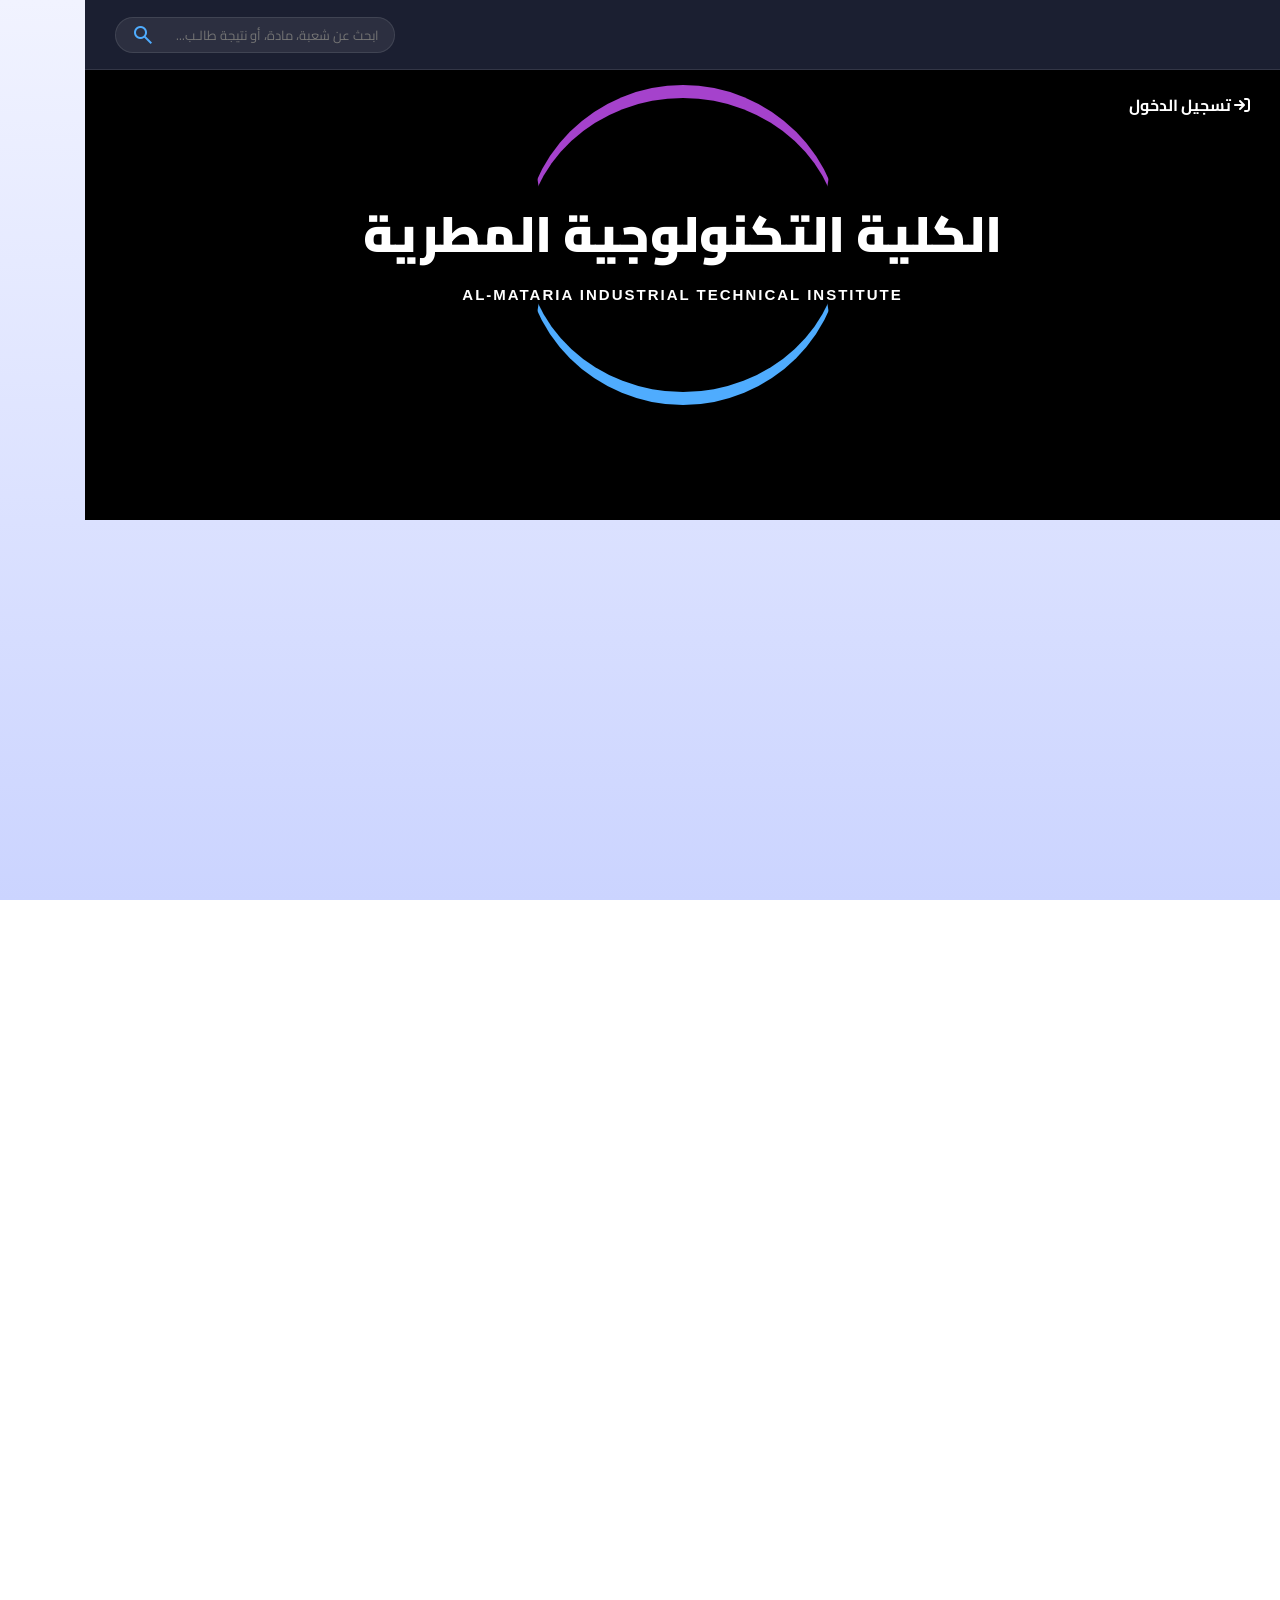
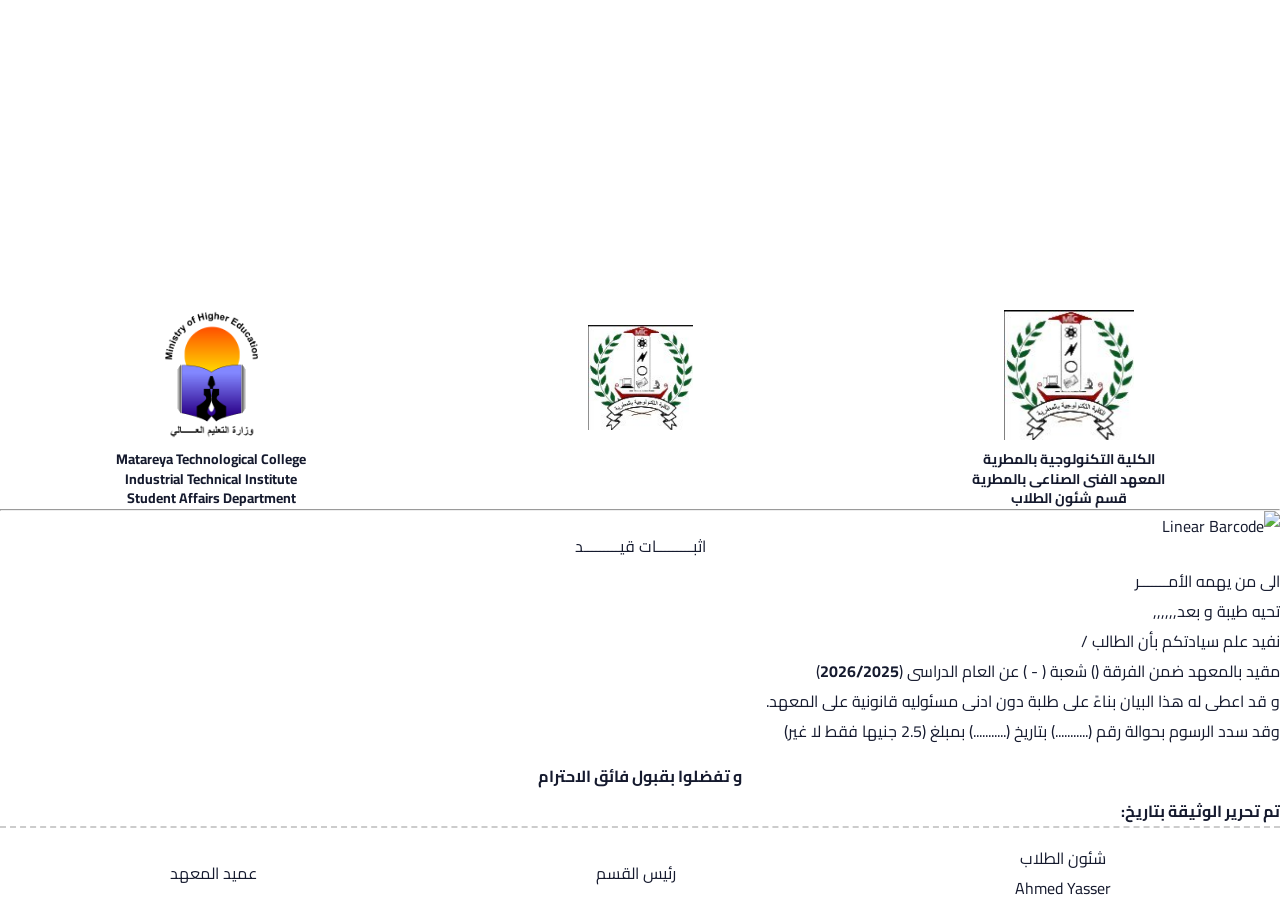
==== commit 58b440c0: "Update index.html" ====
--- a/index.html
+++ b/index.html
@@ -76,7 +76,12 @@
         <span class="nav-label" data-i18n="get_form">استخراج الاستمارة</span>
     </a>
 </li>
-<li class="nav-item"><a href="#" class="nav-link" data-i18n="enrollment_cert">إثبات قيد</a></li>
+<li class="nav-item">
+    <a href="#" class="nav-link" id="enrollmentCertBtn">
+        <i class="fa-solid fa-id-badge" style="font-size: 18px; margin-left: 10px;"></i>
+        <span class="nav-label" data-i18n="enrollment_cert">إثبات قيد</span>
+    </a>
+</li>
                             <li class="nav-item"><a href="#" class="nav-link" data-i18n="metro_form">استمارة المترو</a></li>
                             <li class="nav-item"><a href="#" class="nav-link" data-i18n="institute_card">كارنيه المعهد</a></li>
                             <li class="nav-item"><a href="#" class="nav-link" data-i18n="materials_cd">اسطوانة المواد</a></li>
@@ -347,6 +352,7 @@
                     </div>
                 </div>
             </footer>
+            
         </main>
     </div>
     
@@ -607,6 +613,295 @@
     </button>
     
     <!-- ثم استدعِ الجافاسكريبت في النهاية تماماً -->
+        <!-- ==================== حاوية نظام إثبات القيد الإلكتروني (بنفس تصميم الاستمارة) ==================== -->
+<div id="enrollmentCertSection" class="special-page-container" style="display: none;">
+    <div class="form-container typing-container" style="margin: 100px auto 40px; max-width: 800px;">
+       <form id="enrollmentCertForm">
+    
+    <h3 style="color: #00f2fe; margin-bottom: 20px; border-bottom: 1px solid #00f2fe; padding-bottom: 10px;">البيانات الأساسية للطالب</h3>
+    
+    <div class="input-group">
+        <label style="color: #00f2fe; font-size: 16px; font-weight: bold;">الاسم الرباعي (كما بشهادة الميلاد)</label>
+        <input type="text" id="certInputName" required placeholder="أدخل اسمك الرباعي كاملاً">
+    </div>
+    
+    <div style="display: flex; gap: 15px; flex-wrap: wrap;">
+        <div class="input-group" style="flex: 1; min-width: 200px;">
+            <label style="color: #00f2fe; font-size: 16px; font-weight: bold;">الرقم القومي (14 رقم)</label>
+            <input type="text" id="certInputNID" required maxlength="14" placeholder="أدخل 14 رقم">
+        </div>
+        <div class="input-group" style="flex: 1; min-width: 200px;">
+            <label style="color: #00f2fe; font-size: 16px; font-weight: bold;">كود الطالب</label>
+            <input type="number" id="certInputCode" required placeholder="أدخل الكود الخاص بك">
+        </div>
+    </div>
+
+  <h3 style="color: #00f2fe; margin-bottom: 20px; margin-top: 30px; border-bottom: 1px solid #00f2fe; padding-bottom: 10px;">بيانات القيد بالمعهد</h3>
+    
+    <div class="input-group">
+        <label style="color: #00f2fe; font-size: 16px; font-weight: bold;">اسم المعهد</label>
+        <select id="certInputInst" required>
+            <option value="" disabled selected>1. اختر المعهد أولاً...</option>
+            <option value="المعهد الفنى الصناعى بالمطريه">المعهد الفني الصناعي بالمطرية</option>
+            <option value="المعهد الفنى التجارى بالمطريه">المعهد الفني التجاري بالمطرية</option>
+            <option value="المعهد الفنى الصناعى بشبرا">المعهد الفني الصناعي بشبرا</option>
+            <option value="المعهد الفنى التجارى بشبرا">المعهد الفني التجاري بشبرا</option>
+            <option value="المعهد الفنى للسياحه والفنادق بالمطريه">المعهد الفني للسياحة والفنادق بالمطرية</option>
+            <option value="المعهد الفنى للرى والصرف والمساحه بالمطريه">المعهد الفني للري والصرف والمساحة بالمطرية</option>
+        </select>
+    </div>
+
+    <div style="display: flex; gap: 15px; flex-wrap: wrap;">
+        <div class="input-group" style="flex: 1; min-width: 200px;">
+            <label style="color: #00f2fe; font-size: 16px; font-weight: bold;">الفرقة الدراسية</label>
+            <select id="certInputYear" required disabled style="cursor: not-allowed;">
+                <option value="" disabled selected>2. اختر الفرقة...</option>
+            </select>
+        </div>
+        <div class="input-group" style="flex: 1; min-width: 200px;">
+            <label style="color: #00f2fe; font-size: 16px; font-weight: bold;">الشعبة / التخصص</label>
+            <select id="certInputDept" required disabled style="cursor: not-allowed;">
+                <option value="" disabled selected>3. اختر الشعبة...</option>
+            </select>
+        </div>
+    </div>
+    
+    <div style="display: flex; gap: 15px; flex-wrap: wrap;">
+        <div class="input-group" style="flex: 1; min-width: 200px;">
+    <label style="color: #00f2fe; font-size: 16px; font-weight: bold;">حالة الطالب</label>
+    <select id="certInputStatus" required>
+        <option value="" disabled selected>اختر الحالة...</option>
+        <option value="مستجد">مستجد</option>
+        <option value="باقي إعادة">باقي إعادة</option>
+    </select>
+</div>
+        <div class="input-group" style="flex: 1; min-width: 200px;">
+            <label style="color: #00f2fe; font-size: 16px; font-weight: bold;">العام الدراسي</label>
+           <input type="text" id="certInputAcademicYear" required readonly style="background-color: #e9ecef; cursor: not-allowed; font-weight: bold; text-align: center; color: #333;" placeholder="يتم تسجيل التاريخ تلقائياً">
+        </div>
+    </div>
+
+    <button type="submit" id="saveCertBtn" class="colorful-btn green-btn" style="width: 100%; max-width: 350px; height: 60px; margin: 30px auto 0; display: flex; flex-direction: row; justify-content: center; align-items: center; gap: 10px;">
+        <i class="fa-solid fa-save" style="font-size: 20px; margin-bottom: 0;"></i>
+        <span style="font-size: 16px;">حفظ واعتماد البيانات</span>
+    </button>
+
+    <button type="button" id="printCertActionBtn" class="colorful-btn" style="width: 100%; max-width: 350px; height: 60px; margin: 15px auto 0; display: none; background: #3498db; border-color: #3498db; flex-direction: row; justify-content: center; align-items: center; gap: 10px;">
+        <i class="fa-solid fa-print" style="font-size: 20px; margin-bottom: 0;"></i>
+        <span style="font-size: 16px;">طباعة إثبات القيد الفورية</span>
+    </button>
+</form>
+        
+        <div id="certSuccessMessage" class="hidden-block" style="text-align: center; color: #2ecc71; margin-top: 20px;">
+            <i class="fa-solid fa-circle-check" style="font-size: 40px; margin-bottom: 10px;"></i>
+            <p style="font-weight: bold; font-size: 18px;">تم حفظ بيانات الإثبات بنجاح! يرجى الطباعة الآن.</p>
+            <div style="margin-top: 15px; background: rgba(231, 76, 60, 0.1); border-right: 4px solid #e74c3c; padding: 10px; color: #e74c3c; text-align: right;">
+                <i class="fa-solid fa-triangle-exclamation"></i> <b>تنبيه هام:</b> يرجى التوجه بالورقة المطبوعة لشئون الطلاب لختمها واعتمادها.
+            </div>
+        </div>
+    </div>
+</div>
+<!-- ================= بداية قالب طباعة إثبات القيد الجديد (المعدل والمضغوط لصفحة واحدة) ================= -->
+<style>
+    /* 1. التعديلات السحرية لضمان الطباعة في ورقة واحدة وعدم ترحيل أي عنصر */
+    /* ========================================================= */
+    /* 1. التعديلات السحرية لضمان الطباعة في ورقة واحدة وعدم ترحيل أي عنصر */
+    /* ========================================================= */
+    @media print {
+        @page {
+            size: A4;
+            margin: 0mm; 
+        }
+        
+        body, html {
+            height: 100% !important; /* تم التعديل من vh إلى % */
+            margin: 0 !important;
+            padding: 0 !important;
+            overflow: hidden !important;
+            background: white !important;
+        }
+
+        /* هذا السطر مهم جداً: يقوم بإخفاء أي عنصر في الموقع ما عدا منطقة الطباعة لمنع ترحيل أي فراغ لورقة ثانية */
+        body > *:not(#printCertArea) {
+            display: none !important;
+        }
+
+        #printCertArea {
+            position: absolute !important;
+            top: 0 !important;
+            left: 0 !important;
+            width: 100% !important;
+            height: 100% !important; 
+            margin: 0 !important;
+            padding: 20px !important; 
+            box-sizing: border-box !important;
+            overflow: hidden !important;
+            page-break-inside: avoid !important;
+            /* الأسطر الثلاثة القادمة هي السر لتثبيت التوقيعات بالأسفل */
+            display: flex !important;
+            flex-direction: column !important;
+        }
+        /* تصغير الباركود الطولي والمقاسات قليلاً لتوفير مساحة */
+        .cert-linear-barcode-container img {
+            height: 35px !important; 
+        }
+        .cert-paragraphs-holder p {
+            margin: 6px 0 !important; /* تقليل المسافات بين سطور البراجراف */
+        }
+        .cert-header-divider-line {
+            margin: 10px 0 !important;
+        }
+    }
+
+    /* ========================================================= */
+    /* 2. تنسيق السطر اللي بيجمع العنوان والـ Qr Code الجديد */
+    /* ========================================================= */
+    .cert-title-qr-wrapper {
+        display: flex;
+        justify-content: center; /* وضع العنوان في المنتصف تماماً */
+        align-items: center;
+        position: relative; /* علشان نثبت الـ QR على اليمين */
+        margin: 10px 0;
+    }
+    
+    .cert-title-qr-wrapper .cert-document-main-title {
+        margin: 0; 
+    }
+
+    .cert-title-qr-wrapper #certCenterBarcodeImg {
+        position: absolute;
+        left: 20px;  /* تم تغييره إلى اليسار (الشمال) */
+        right: auto; /* تم إيقاف تأثير اليمين */
+        width: 55px; 
+        height: 55px;
+    }
+    /* 3. تنسيق السطر اللي بيجمع جملة الاحترام والتاريخ */
+    .cert-closing-date-wrapper {
+        display: flex;
+        justify-content: space-between; /* توزيع الجملتين يمين وشمال */
+        align-items: center;
+        margin-top: 15px;
+        font-weight: bold;
+    }
+
+    /* 4. تنسيق التوقيعات علشان تطلع لفوق وتاخد مساحة أقل */
+    .cert-signatures-and-dates-footer {
+        margin-top: 15px;
+        border-top: 2px dashed #ccc; /* خط فاصل خفيف يلم الشكل ويفصل التوقيعات */
+        padding-top: 15px;
+    }
+    
+    .cert-signatures-columns-row {
+        display: flex;
+        justify-content: space-around;
+        align-items: center;
+    }
+    
+    .cert-signature-column-item {
+        text-align: center;
+    }
+    /* إعدادات صورتين اللوجو (الكلية والوزارة) */
+.cert-college-logo, 
+.cert-ministry-logo {
+    width: 130px !important;    /* هنا بتكبر العرض زي ما إنت عايز (جربت 150px كمثال ممتاز) */
+    height: 130px !important;   /* هنا بتكبر الطول بنفس القيمة علشان الصورة متتمطش */
+    margin-top: -15px !important; /* الســـر هنــــا: المسافة بالسالب بتسحب الصورة لفوق */
+    margin-bottom: 10px !important; /* بنعمل مسافة أمان بين الصورة والكلام علشان ميتزنقوش */
+    object-fit: contain !important; /* بيحافظ على جودة الصورة بدون تشويه */
+}
+</style>
+
+<div id="printCertArea" class="cert-print-only">
+    
+    <!-- منطقة الهيدر (المعدلة بالتفصيل الممل) -->
+    <div class="cert-header-wrapper" style="display: flex; justify-content: space-between; align-items: flex-start; margin-top: 10px; width: 100%;">
+        
+        <!-- البلوك الأيمن: الشعار والنص تحته -->
+        <div class="cert-header-right-block" style="display: flex; flex-direction: column; align-items: center; text-align: center; width: 33%;">
+            <img src="images.jpg" alt="شعار الكلية التكنولوجية" class="cert-college-logo">
+            <div class="cert-header-text-lines" style="display: flex; flex-direction: column; font-size: 14px; font-weight: bold; line-height: 1.4;">
+                <span>الكلية التكنولوجية بالمطرية</span>
+                <span id="printHeaderInstName">المعهد الفنى الصناعى بالمطرية</span>
+                <span>قسم شئون الطلاب</span>
+            </div>
+        </div>
+        
+        <!-- البلوك الأوسط: الـ QR Code (لم يتغير مكانه لكن تم توسيطه بدقة) -->
+        <div class="cert-header-center-block" style="display: flex; justify-content: center; align-items: center; width: 33%;">
+            <img id="certBarcodeImg" src="images.jpg" alt="Big QR Code" style="width: 105px; height: 105px; object-fit: contain;">
+        </div>
+        
+        <!-- البلوك الأيسر: الشعار والنص الإنجليزي تحته -->
+        <div class="cert-header-left-block" style="display: flex; flex-direction: column; align-items: center; text-align: center; width: 33%;">
+           <img src="1429703721.jpg" alt="شعار الوزارة" class="cert-ministry-logo">
+            <div class="cert-header-text-lines-en" style="display: flex; flex-direction: column; font-size: 14px; font-weight: bold; line-height: 1.4;">
+                <span>Matareya Technological College</span>
+                <span id="printHeaderInstNameEng">Industrial Technical Institute</span>
+                <span>Student Affairs Department</span>
+            </div>
+        </div>
+    </div>
+
+    <hr class="cert-header-divider-line">
+
+    <div class="cert-linear-barcode-container">
+        <img id="certLinearBarcodeImg" src="https://bwipjs-api.metafloor.com/?bcid=code128&text=124112168&scale=2&includetext" alt="Linear Barcode">
+    </div>
+
+    <!-- التعديل الأول والثالث: العنوان مع الـ Qr في سطر واحد والـ Qr على الشمال -->
+    <!-- العنوان مع الـ QR الصغير على الشمال -->
+<!-- العنوان مع الـ QR الصغير على اليمين (وتم مسح اللوجو القديم) -->
+    <!-- العنوان مع الـ QR الصغير على الشمال -->
+    <div class="cert-title-qr-wrapper" style="display: flex; justify-content: center; position: relative; margin-top: -10px; margin-bottom: 5px;">
+        <div class="cert-document-main-title">اثبـــــــــات قيـــــــــد</div>
+    </div>
+
+    <div class="cert-document-body-content">
+        <div class="cert-destination-title">الى من يهمه الأمـــــــر</div>
+        <div class="cert-salutation-text">تحيه طيبة و بعد,,,,,,</div>
+        
+        <div class="cert-paragraphs-holder">
+            <p>نفيد علم سيادتكم بأن الطالب / <strong id="printBodyStuName"></strong></p>
+            <p>مقيد بالمعهد <strong id="printBodyInstName"></strong> ضمن الفرقة (<strong id="printBodyYear"></strong>) شعبة (<strong id="printBodyDept"></strong> - <strong id="printBodyStatus"></strong>) عن العام الدراسى (<strong class="cert-academic-year">2026/2025</strong>)</p>
+            <p>و قد اعطى له هذا البيان بناءً على طلبة دون ادنى مسئوليه قانونية على المعهد.</p>
+            <p>وقد سدد الرسوم بحوالة رقم (...........) بتاريخ (...........) بمبلغ (2.5 جنيها فقط لا غير)</p>
+        </div>
+        
+        <!-- التعديل الثاني: جملة الاحترام والتاريخ في سطر واحد لتوفير المساحة -->
+        <div class="cert-closing-date-wrapper" style="display: flex; flex-direction: column; align-items: center; width: 100%;">
+            <div class="cert-closing-respect-text" style="text-align: center; width: 100%; margin-bottom: 5px;">و تفضلوا بقبول فائق الاحترام</div>
+            <div class="cert-date-released-row" style="text-align: right; width: 100%;">
+                تم تحرير الوثيقة بتاريخ: <strong id="printDocDate"></strong>
+            </div>
+        </div>
+    </div>
+
+    <!-- التعديل الرابع: رفع التوقيعات لأعلى وجعلها متلاصقة لعدم كسر الصفحة -->
+   <!-- التعديل الرابع: دفع التوقيعات لأسفل الصفحة دائماً -->
+    <div class="cert-signatures-and-dates-footer" style="margin-top: auto; border-top: 2px dashed #ccc; padding-top: 15px;">
+        <div class="cert-signatures-columns-row">
+            <div class="cert-signature-column-item">
+                <span class="cert-signature-role-title">شئون الطلاب</span>
+                <div class="signature-scribble">Ahmed Yasser</div>
+            </div>
+            
+            <div class="cert-signature-column-item">
+                <span class="cert-signature-role-title">رئيس القسم</span>
+                <div class="cert-signature-blank-space"></div>
+            </div>
+            
+            <div class="cert-signature-column-item">
+                <span class="cert-signature-role-title">عميد المعهد</span>
+                <div class="cert-signature-blank-space"></div>
+            </div>
+        </div>
+    </div>
+
+</div>
+
+<!-- ================= نهاية قالب طباعة إثبات القيد ================= -->
     <script src="script.js"></script>
+    
+ 
 </body>
-</html>+</html>
--- a/style.css
+++ b/style.css
@@ -1412,7 +1412,15 @@
    2. التعديل الجذري والنهائي للموبايل (يتوافق مع شاشة 980 بيكسل)
 ======================================================= */
 @media screen and (max-width: 980px) {
-    
+   
+   .special-page-container {
+    padding-left: 85px !important; /* هذا السطر يمنع زق المحتوى تماماً في الموبايل */
+}
+    .main-footer {
+    width: 100vw !important; /* إجبار الفوتر على أخذ عرض الشاشة كاملاً */
+    margin-left: -85px !important; /* سحب الفوتر لليسار ليلغي مساحة القائمة المقفولة */
+    padding-left: 115px !important; /* إضافة مسافة داخلية لكي لا يلتصق الكلام بالحافة */
+}
     /* 1. إصلاح طول الشاشة ومنع الفراغ السفلي */
     body, html {
         height: auto !important;
@@ -1425,9 +1433,8 @@
     }
 
    .sidhedar {
-    height: calc(100dvh - 70px) !important; /* هيقلل الطول ويرفعها لفوق */
-    border-bottom-left-radius: 25px; /* عشان تعمل كيرف شيك من تحت */
-    /* باقي أكوادك كما هي */
+    height: calc(90dvh - 100px) !important; /* تم تقليل الطول إلى 65% لترتفع أكثر */
+    border-bottom-left-radius: 25px;
     width: 400px !important; 
     max-width: 100vw !important; 
     z-index: 10000 !important; 
@@ -1833,4 +1840,10 @@
         margin-left: auto !important; /* بيجبر المحتوى يلزق في الشمال جنب القائمة الجانبية */
         margin-right: 0 !important; /* بيزق كل الفراغ الزيادة ناحية اليمين */
     }
-}+}
+
+@media screen and (min-width: 981px) {
+    .main-footer {
+        margin-top: 600px !important; /* هذه هي المساحة الكبيرة بين الأخبار والفوتر في الكمبيوتر */
+    }
+}
